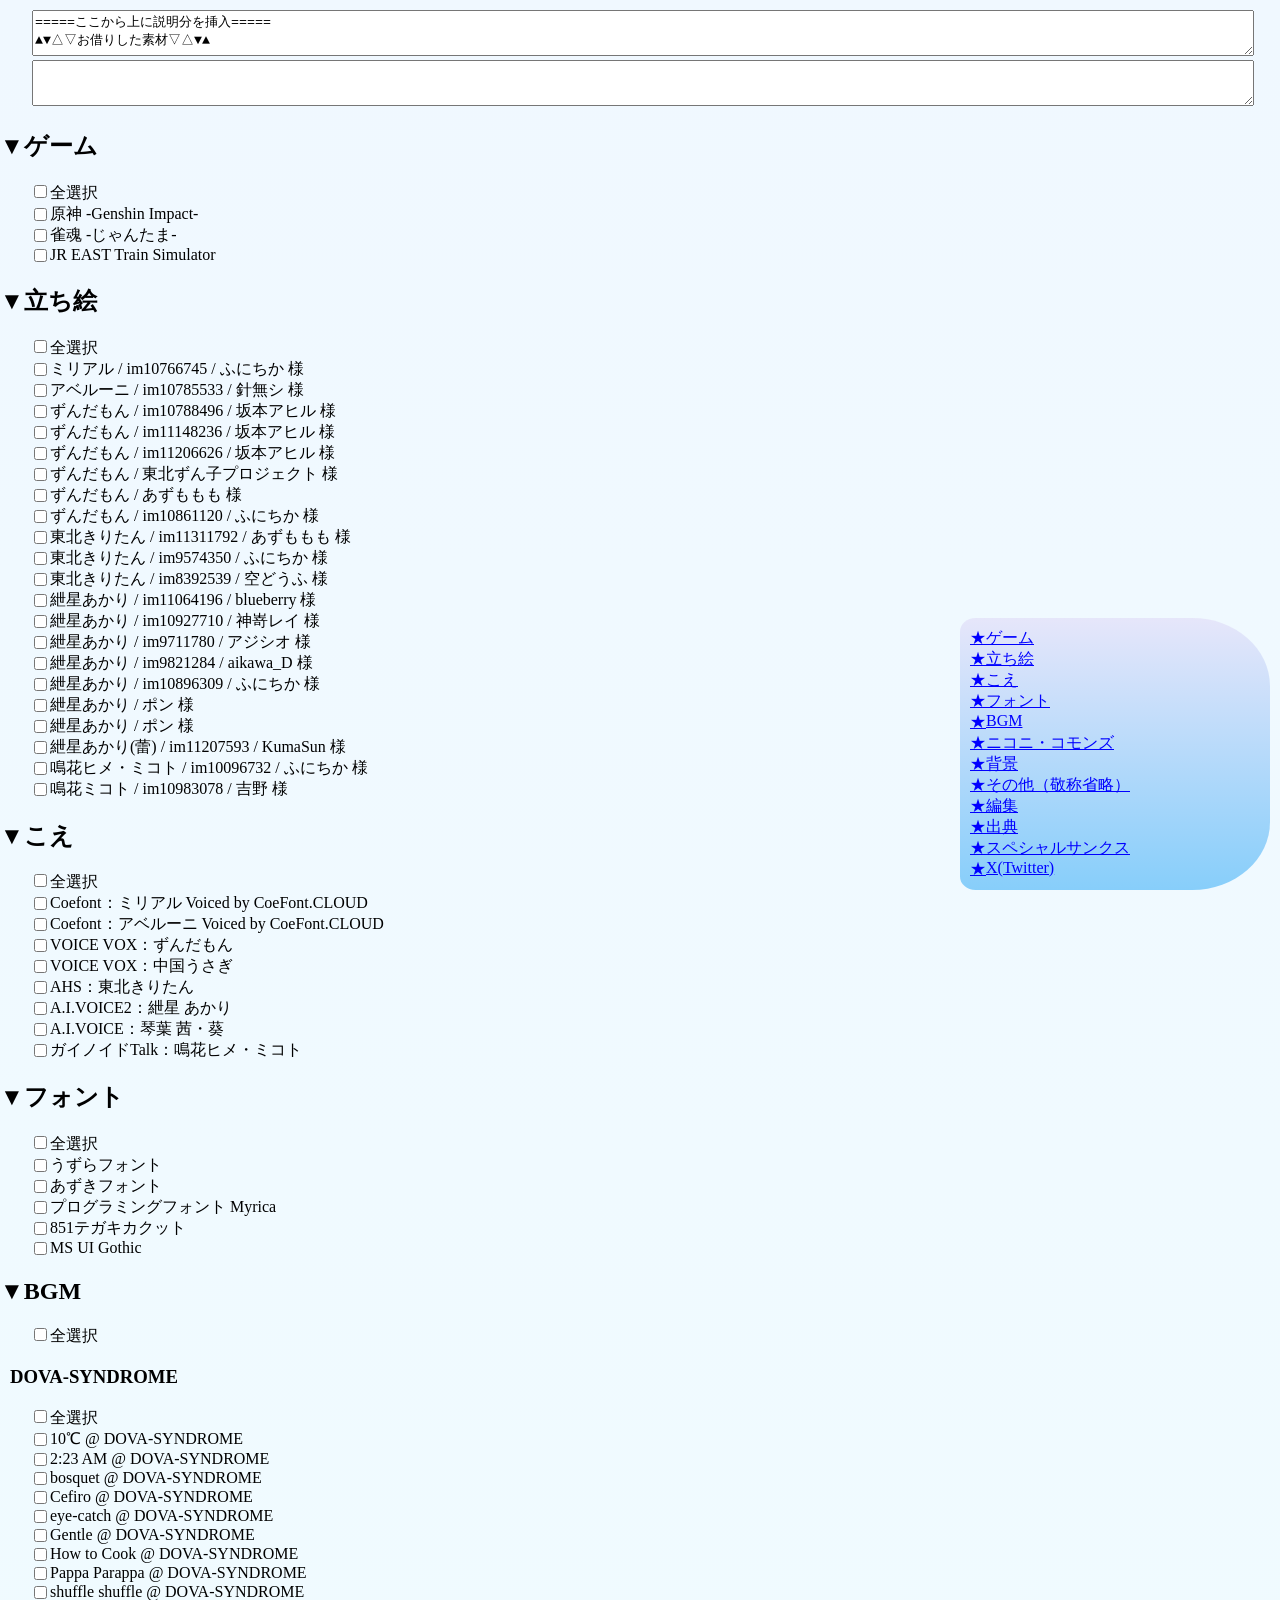
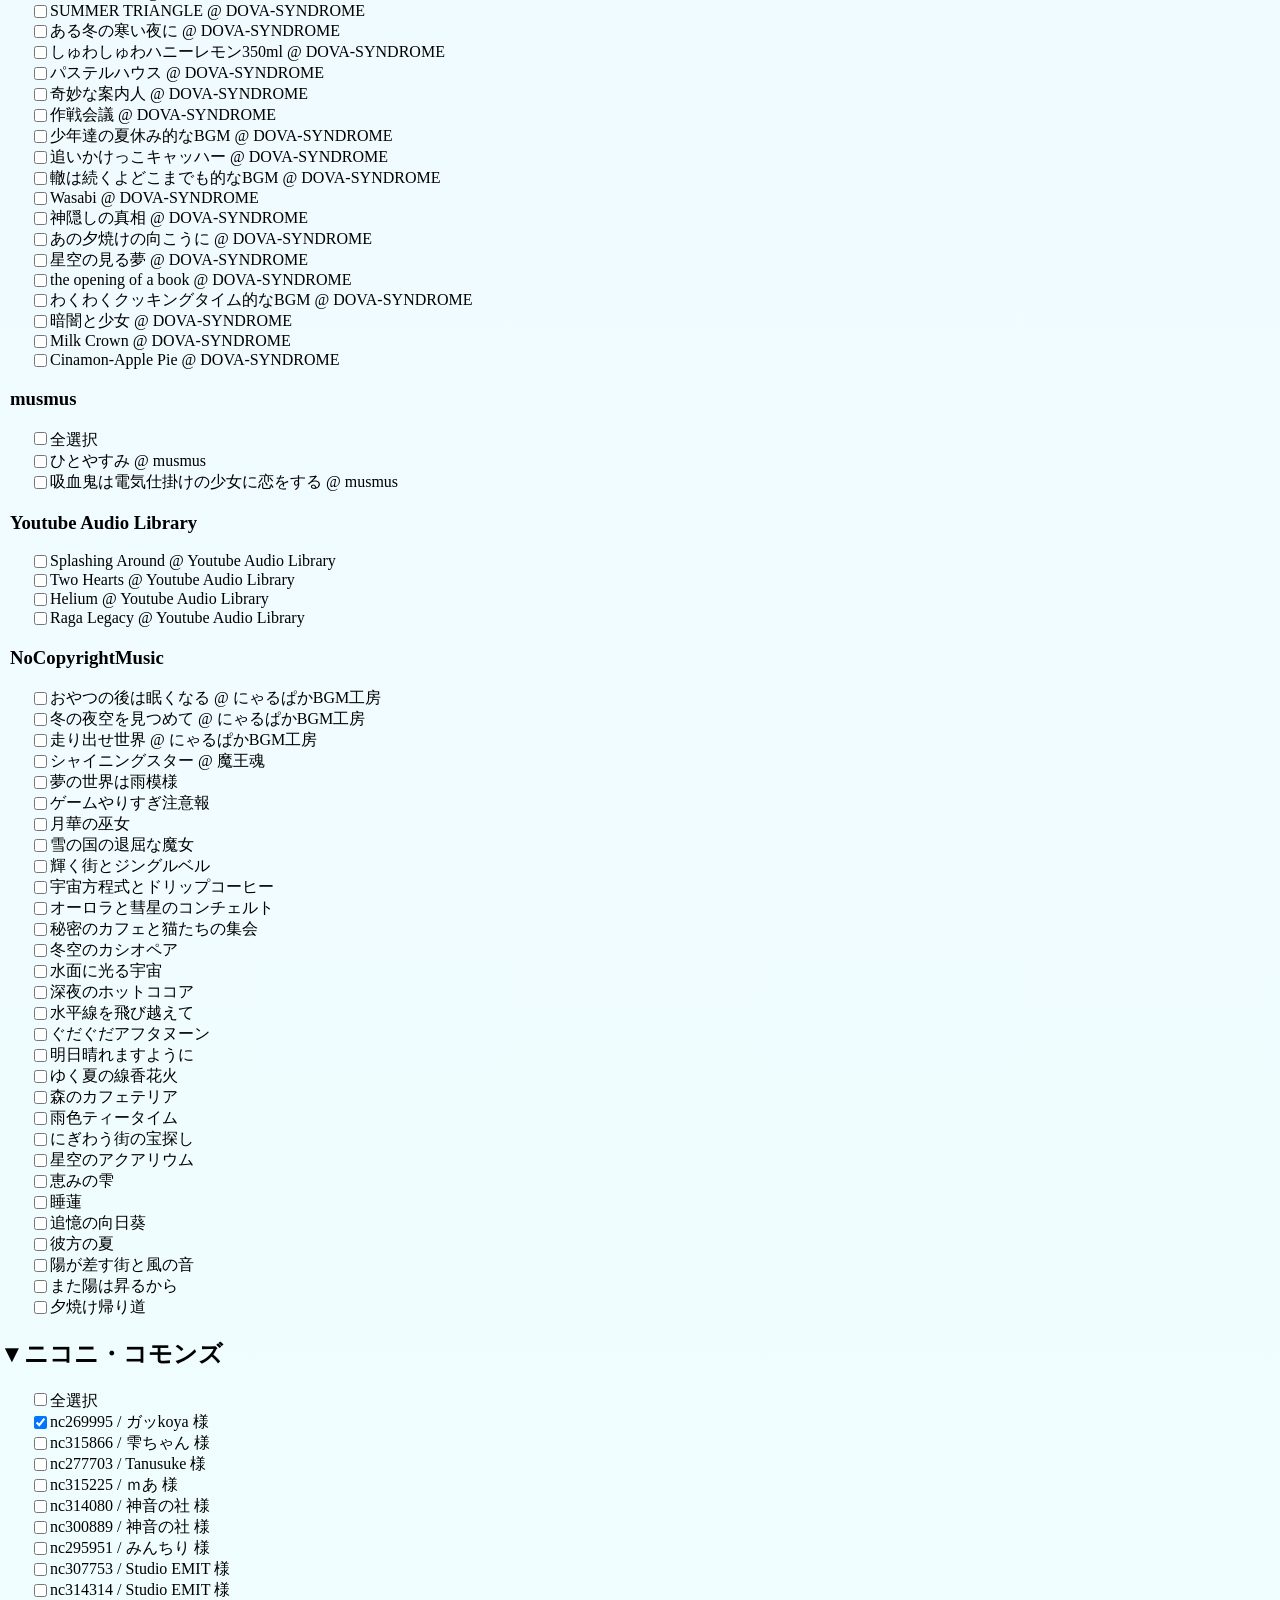
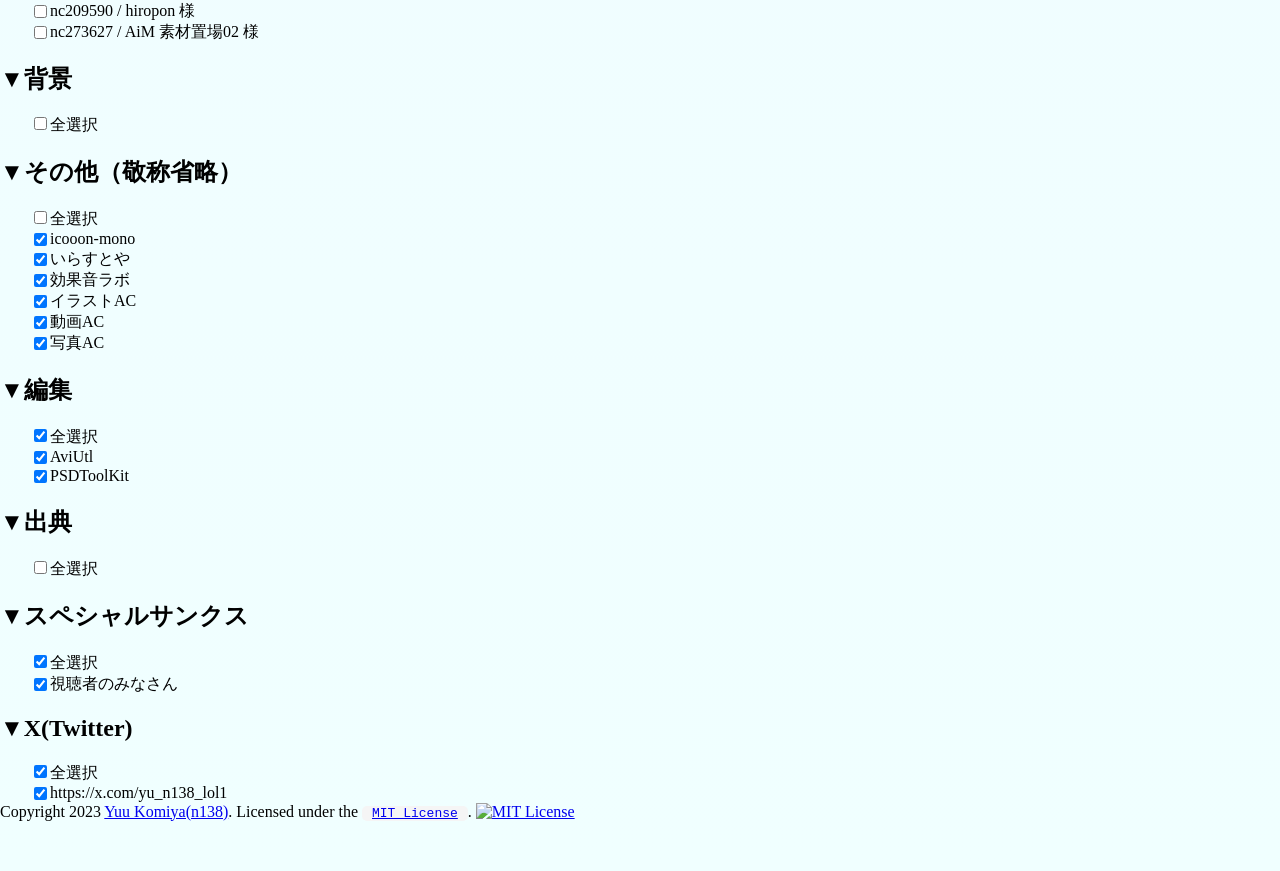
==== index.html @ 2498ac53 "また陽は昇るから" ====
<!DOCTYPE html>
<html lang="ja" dir="ltr">
<head>
	<meta charset="UTF-8">
	<meta http-equiv="X-UA-Compatible" content="IE=edge">
	<meta name="viewport" content="width=device-width, initial-scale=1.0">
	<title>YoutubeChannel-DescriptionMaker</title>
	<script src="https://code.jquery.com/jquery-3.7.1.min.js"></script>
	<script src="https://accounts.google.com/gsi/client" async defer></script>
	<script src="https://www.google.com/recaptcha/api.js?render=6LfCHdcUAAAAAOwkHsW_7W7MfoOrvoIw9CXdLRBA"></script>
	<script src="grecaptcha.js" id="grecaptchajs"></script>
	<style>
		:root {
			font-family: 'あずきフォント', 'うずらフォント', '851テガキカクット', 'MyricaM M';
		}
		html, body {
			margin: 0;
			padding: 0;
			background: linear-gradient(aliceblue, azure);
		}
		body {
			padding-top: 10px;
			padding-bottom: 50px;
		}
		.inlineobj_line {
			display: flex;
		}
		#control_panel_top {
			display: flex;
			position: fixed;
		}
		#paramlist_list a {
			display: inline-flex;
			margin-right: 10px;
		}
		#paramlist_list a::after, #paramlist_list a::before {
			content: '★';
		}
		@media screen and (min-width:480px) {
			#paramlist_list {
				width: 300px;
				position: fixed;
				right: 10px;
				bottom: 10px;
				padding-top: 10px;
				padding-bottom: 10px;
				padding-left: 10px;
				background: linear-gradient(lavender, lightskyblue);
				border-radius: 5% 25% 25% 5%;
			}
			#paramlist_list a::before {
				content: '★';
			}
			#paramlist_list a::after {
				content: '';
			}
			#paramlist_list a:link {
				color: blue;
			}
			#paramlist_list a:hover {
				color: navy;
			}
			#paramlist_list a:visited {
				color: indigo;
			}
			#paramlist_list a {
				display: flex;
				margin-right: auto;
			}
		}
		.hidden {
			display: none;
		}
		.non_control_panels label {
			margin-left: 30px;
		}
		.non_control_panels h3 {
			margin-left: 10px;
		}
		.non_control_panels h4,
		.non_control_panels h5,
		.non_control_panels h6
		{
			margin-left: 20px;
		}
		#output_multiline {
			width: 95%;
			margin: 0 auto;
		}
		#output_multiline textarea {
			width: 100%;
			height: 3em;
			min-height: 3em;
			resize: vertical;
		}
	</style>
	<script>
		/*
		 * https://developer.mozilla.org/ja/docs/Web/JavaScript/Reference/Global_Objects/Math/random
		 */
		function getRandomArbitrary(min, max) {
			return Math.random() * (max - min) + min;
		}
		function getRandomInt(min, max) {
			min = Math.ceil(min);
			max = Math.floor(max);
			return Math.floor(Math.random() * (max - min) + min); //The maximum is exclusive and the minimum is inclusive
		}
		function loadobject_and_set(content, hashtag, appliedTo) {
			console.log(content, hashtag, appliedTo);
			/*
			@args:
				- content: string[]{}
				- hashtag: string[]
				- appliedTo: DOM object
					document.querySelectorAll('#element').item(0) -> appliedTo
			*/
			content.forEach((v,i)=>{
				var domContent1=document.createElement('label');
				domContent1.classList.add('inlineobj_line');
				
				hashtag.concat(v.hashtag)
				var domContent2=document.createElement('input');
				domContent2.type='checkbox';
				domContent2.checked=v.checked;
				domContent2.dataset.hashtag=JSON.stringify(hashtag);
				domContent2.dataset.href=JSON.stringify(v.href);
				domContent2.dataset.instext=JSON.stringify(v.instext);
				domContent1.appendChild(domContent2);
				var domContent2=document.createTextNode(v.context);
				domContent1.appendChild(domContent2);
			
				/* document.querySelectorAll('#element').item(0) -> appliedTo */
				appliedTo.appendChild(domContent1);
			});
		}
	</script>
	<script defer>
		function changedConfig() {
			console.debug('changedConfig');
			let output_multiline_description=document.querySelectorAll('#output_multiline_description').item(0);
			let output_multiline_hashTag=document.querySelectorAll('#output_multiline_hash-tag').item(0);
			let output_multiline_metaTag=document.querySelectorAll('#output_multiline_meta-tag').item(0);
			localStorage.setItem( (btoa(location.href)).slice(0, 16) + '.' + 'tmp', null );

			output_multiline_description.value='';
			output_multiline_description.value+=output_multiline_description_inival+'\n';
			output_multiline_hashTag.value='';
			output_multiline_metaTag.value='';

			document.querySelectorAll('h2').forEach((e2)=>{
				console.debug(e2.parentNode.id);
				e2=e2.parentNode.id
				console.debug(`#${e2} label>input:not(.control_panels):checked`);
				e2=document.querySelectorAll(`#${e2} label>input:not(.control_panels):checked`);
				console.debug(e2);
				if ( e2.length > 0 ) {
					console.debug(e2.item(0).parentNode.parentNode.children);

					Array.from(e2.item(0).parentNode.parentNode.children)
					.forEach((e3)=>{
						if (e3.tagName=='H2') {
							output_multiline_description.value+=e3.innerText+'\n';
							console.debug(e3.innerText);
						} else {
							return;
						}
					});
					e2.forEach((e3)=>{
						console.debug([e3, e3.parentNode, e3.parentNode.innerText, e3.parentNode.parentNode.children]);
						output_multiline_description.value+='・'+e3.parentNode.innerText+'\n';
						output_multiline_description.value+='　'+e3.dataset.href+'\n';
						output_multiline_description.value+='\n';
						JSON.parse(e3.dataset.hashtag).forEach((e4)=>{
							console.debug(e4);
							output_multiline_metaTag.value+=e4+','+'\n';
						});
					});

					output_multiline_description.value+='\n';
				}
			});

			e2=output_multiline_description.value.replace(/(\r\n|\r)/, '\n').trim().split(/\n/).length;
			if (e2>5) {
				console.debug(output_multiline_description.style.height);
				e2 = e2>50 ? 50 : e2;
				if (output_multiline_description.style.height.length==0 || parseInt(output_multiline_description.style.height) < e2) {
					output_multiline_description.style.height=e2+'em';
				}
			};

			for (let i999 = 0; i999 < 10; i999++) {
				output_multiline_description.value+='\n';
			}

			e2=output_multiline_metaTag.value;
			e2=e2.split(',\n');
			e2=e2.sort();
			e2=e2.filter((e2_e, e2_i) => {
				return e2.indexOf(e2_e) == e2_i;
			});
			e2=e2.join('\n').trim();
			e2=e2.split(',\n');
			e2=e2.join(',\n').trim();
			e2=e2.split('\n');
			console.debug(e2);
			e2.forEach((e3)=>{
				if (e3.length==0) {
					return
				}
				output_multiline_hashTag.value+='#'+e3.replace(/ /g, '_').replace(/-/g, '_').replace(/_-/g, '_').replace(/_+/g, '_').replace(/_$/g, '')+'\n';
			});
			output_multiline_description.value+=output_multiline_hashTag.value+'\n';
			output_multiline_description.value=output_multiline_description.value.trim();
		}
		window.addEventListener('DOMContentLoaded', (e1)=>{
			document.querySelectorAll('input[type=checkbox]')
			.forEach((e2)=>{
				e2.addEventListener('click', changedConfig, false);
			});
		}, false);
	</script>
	<script>
		window.addEventListener('DOMContentLoaded', (e1)=>{
			document.querySelectorAll('textarea').forEach((e2)=>{
				console.debug(e2);
				e2.addEventListener(
					'click', (e3)=>{
						e3.target.select();
					}, false
				)
			});			
		}, false);
	</script>
	<script>
		window.addEventListener('DOMContentLoaded', (e1)=>{
			document.querySelectorAll('#output_multiline_meta-tag').forEach((e2)=>{
				console.debug(e2);
				e2.addEventListener(
					'click', (e3)=>{
						e4=e3.target.value;
						e4=e4.split('\n');
						e4=e4.sort();
						e4=e4.filter((e4_e, e4_i) => {
							return e4.indexOf(e4_e) == e4_i;
						});
						e4=e4.join('\n');
						e4=e4.trim();
						console.debug(e4);
						e3.target.value=e4;
					}, false
				)
			});			
		}, false);
	</script>
</head>
<body>
	<a name="top"></a>
	<div class="control_panels" id="control_panel_top"></div>
	<div class="control_panels" id="paramlist_list">
		<script defer>
			window.addEventListener('DOMContentLoaded', (e1)=>{
				document.querySelectorAll('h2:not(.hidden)').forEach((e2)=>{
					console.debug(e2.innerText);
					var a_tag_linkto=document.createElement('a');
					var a_tag_linkto_namestr='';
					for (let i999 = 0; a_tag_linkto_namestr.length < 16; i999++) {
						a_tag_linkto_namestr+=String.fromCharCode(getRandomInt(97, 122));
					}
					a_tag_linkto.name=a_tag_linkto_namestr;
					e2.before(a_tag_linkto);

					var a_tag_link=document.createElement('a');
					a_tag_link.innerText=(e2.innerText).substr(0-(e2.innerText).length+1);
					a_tag_link.href='#' + a_tag_linkto.name;
					document.querySelectorAll('#paramlist_list').item(0).appendChild(a_tag_link);
				});
			});
		</script>
	</div>
	<div id="output_multiline">
		<textarea name="" id="output_multiline_description"></textarea>
		<textarea name="" id="output_multiline_meta-tag"></textarea>
		<input type="hidden" id="output_multiline_hash-tag">

		<script>
			let output_multiline_description_inival = '';
			output_multiline_description_inival+='=====ここから上に説明分を挿入=====\n';
			output_multiline_description_inival+='▲▼△▽お借りした素材▽△▼▲\n';

			document.querySelectorAll('textarea#output_multiline_description').item(0)
			.value=output_multiline_description_inival;
		</script>
	</div>
	<div class="non_control_panels">
		<div id="genre_plaied_game">
			<h2>▼ゲーム</h2>
			<label><input type="checkbox" name="" class="control_panels">全選択</label>
	
			<label class="inlineobj_line">
				<input type="checkbox" name="" data-hashtag='["gaming", "原神 -Genshin Impact-", "原神","GenshinImpact","Genshin Impact","Genshin","mihoyo", "hoyoverse"]' data-href="https://genshin.hoyoverse.com/ja">
				原神 -Genshin Impact-
			</label>
	
			<label class="inlineobj_line">
				<input type="checkbox" name="" data-hashtag='["gaming", "雀魂 -じゃんたま-", "雀魂","じゃんたま", "雀魂じゃんたま", "雀魂麻將", "雀魂初心者", "麻將", "麻將初心者"]' data-href="https://game.mahjongsoul.com/index.html">
				雀魂 -じゃんたま-
			</label>
	
			<label class="inlineobj_line">
				<input type="checkbox" name="" data-hashtag='["gaming", "JR EAST Train Simulator", "TrainSimulator", "Train Simulator", "Simulator", "JRE", "JREAST", "JR EAST", "JR東日本", "JR東日本トレインシミュレーター", "JR東日本トレインシミュレータ"]' data-href="https://store.steampowered.com/app/2111630/JR/">
				JR EAST Train Simulator
			</label>
	
			<script>
				document.querySelectorAll('#genre_plaied_game label>input.control_panels').item(0)
				.addEventListener(
					'click', (e1)=>{
						document.querySelectorAll('#genre_plaied_game label>input:not(.control_panels)')
						.forEach((e2)=>{
							e2.checked=e1.target.checked;
						});
					}, false
				);
			</script>
		</div>
		<div id="genre_standing_picture">
			<h2>▼立ち絵</h2>
			<label><input type="checkbox" name="" class="control_panels">全選択</label>
	
			<label class="inlineobj_line">
				<input type="checkbox" name="" data-hashtag='["ミリアル", "ふにちか", "im10766745"]' data-href="https://seiga.nicovideo.jp/seiga/im10766745">
				ミリアル / im10766745 / ふにちか 様
			</label>
			
			<label class="inlineobj_line">
				<input type="checkbox" name="" data-hashtag='["アベルーニ", "針無シ", "im10785533"]' data-href="https://seiga.nicovideo.jp/seiga/im10785533">
				アベルーニ / im10785533 / 針無シ 様
			</label>
			
			<label class="inlineobj_line">
				<input type="checkbox" name="" data-hashtag='["東北ずん子プロジェクト", "ずんだもん", "坂本アヒル", "im10788496"]' data-href="https://seiga.nicovideo.jp/seiga/im10788496">
				ずんだもん / im10788496 / 坂本アヒル 様
			</label>
			
			<label class="inlineobj_line">
				<input type="checkbox" name="" data-hashtag='["東北ずん子プロジェクト", "ずんだもん", "坂本アヒル", "im11148236"]' data-href="https://seiga.nicovideo.jp/seiga/im11148236">
				ずんだもん / im11148236 / 坂本アヒル 様
			</label>
			
			<label class="inlineobj_line">
				<input type="checkbox" name="" data-hashtag='["東北ずん子プロジェクト", "ずんだもん", "坂本アヒル", "im11206626"]' data-href="https://seiga.nicovideo.jp/seiga/im11206626">
				ずんだもん / im11206626 / 坂本アヒル 様
			</label>
			
			<label class="inlineobj_line">
				<input type="checkbox" name="" data-hashtag='["東北ずん子プロジェクト", "ずんだもん"]' data-href="https://p-lux.net/material_pl_chibi.php#zunko">
				ずんだもん / 東北ずん子プロジェクト 様
			</label>
			
			<label class="inlineobj_line">
				<input type="checkbox" name="" data-hashtag='["東北ずん子プロジェクト", "ずんだもん", "あずももも"]' data-href="https://www.pixiv.net/artworks/114251494">
				ずんだもん / あずももも 様
			</label>
			
			<label class="inlineobj_line">
				<input type="checkbox" name="" data-hashtag='["東北ずん子プロジェクト", "ずんだもん", "ふにちか", "im10861120"]' data-href="https://seiga.nicovideo.jp/seiga/im10861120">
				ずんだもん / im10861120 / ふにちか 様
			</label>
			
			<label class="inlineobj_line">
				<input type="checkbox" name="" data-hashtag='["東北ずん子プロジェクト", "東北きりたん", "きりたん", "あずももも", "im11311792"]' data-href="https://seiga.nicovideo.jp/seiga/im11311792">
				東北きりたん / im11311792 / あずももも 様
			</label>
			
			<label class="inlineobj_line">
				<input type="checkbox" name="" data-hashtag='["東北ずん子プロジェクト", "東北きりたん", "きりたん", "ふにちか", "im9574350"]' data-href="https://seiga.nicovideo.jp/seiga/im9574350">
				東北きりたん / im9574350 / ふにちか 様
			</label>
			
			<label class="inlineobj_line">
				<input type="checkbox" name="" data-hashtag='["東北ずん子プロジェクト", "東北きりたん", "きりたん", "空どうふ", "im8392539"]' data-href="https://seiga.nicovideo.jp/seiga/im8392539">
				東北きりたん / im8392539 / 空どうふ 様
			</label>
			
			<label class="inlineobj_line">
				<input type="checkbox" name="" data-hashtag='["紲星あかり", "blueberry", "im11064196"]' data-href="https://seiga.nicovideo.jp/seiga/im11311792">
				紲星あかり / im11064196 / blueberry 様
			</label>
			
			<label class="inlineobj_line">
				<input type="checkbox" name="" data-hashtag='["紲星あかり", "神嵜レイ", "im10927710"]' data-href="https://seiga.nicovideo.jp/seiga/im10927710">
				紲星あかり / im10927710 / 神嵜レイ 様
			</label>
			
			<label class="inlineobj_line">
				<input type="checkbox" name="" data-hashtag='["紲星あかり", "アジシオ", "im9711780"]' data-href="https://seiga.nicovideo.jp/seiga/im9711780">
				紲星あかり / im9711780 / アジシオ 様
			</label>
			
			<label class="inlineobj_line">
				<input type="checkbox" name="" data-hashtag='["紲星あかり", "aikawa_D", "im9821284"]' data-href="https://seiga.nicovideo.jp/seiga/im9821284">
				紲星あかり / im9821284 / aikawa_D 様
			</label>
			
			<label class="inlineobj_line">
				<input type="checkbox" name="" data-hashtag='["紲星あかり", "ふにちか", "im10896309"]' data-href="https://seiga.nicovideo.jp/seiga/im10896309">
				紲星あかり / im10896309 / ふにちか 様
			</label>
			
			<label class="inlineobj_line">
				<input type="checkbox" name="" data-hashtag='["紲星あかり", "ポン"]' data-href="https://pon-popon.fanbox.cc/posts/5041121">
				紲星あかり / ポン 様
			</label>
			
			<label class="inlineobj_line">
				<input type="checkbox" name="" data-hashtag='["紲星あかり", "ポン"]' data-href="https://pon-popon.fanbox.cc/posts/7002937">
				紲星あかり / ポン 様
			</label>
			
			<label class="inlineobj_line">
				<input type="checkbox" name="" data-hashtag='["紲星あかり", "紲星あかり(蕾)", "紲星蕾", "紲星つぼみ", "KumaSun", "im11207593"]' data-href="https://seiga.nicovideo.jp/seiga/im11207593">
				紲星あかり(蕾) / im11207593 / KumaSun 様
			</label>
			
			<label class="inlineobj_line">
				<input type="checkbox" name="" data-hashtag='["鳴花ヒメ・ミコト", "鳴花ヒメ", "鳴花ミコト", "鳴花ーズ", "ガイノイドTalk", "ふにちか", "im10096732"]' data-href="https://seiga.nicovideo.jp/seiga/im10096732">
				鳴花ヒメ・ミコト / im10096732 / ふにちか 様
			</label>
			
			<label class="inlineobj_line">
				<input type="checkbox" name="" data-hashtag='["鳴花ヒメ・ミコト", "鳴花ミコト", "鳴花ーズ", "ガイノイドTalk", "吉野", "im10983078"]' data-href="https://seiga.nicovideo.jp/seiga/im10983078">
				鳴花ミコト / im10983078 / 吉野 様
			</label>
	
			<script>
				document.querySelectorAll('#genre_standing_picture label>input.control_panels').item(0)
				.addEventListener(
					'click', (e1)=>{
						document.querySelectorAll('#genre_standing_picture label>input:not(.control_panels)')
						.forEach((e2)=>{
							e2.checked=e1.target.checked;
						});
					}, false
				);
			</script>
		</div>
		<div id="genre_voice">
			<h2>▼こえ</h2>
			<label><input type="checkbox" name="" class="control_panels">全選択</label>
	
			<label class="inlineobj_line">
				<input type="checkbox" name="" data-hashtag='["voiceroid", "ミリアル", "Coefont"]' data-href="https://coefont.cloud/">
				Coefont：ミリアル Voiced by CoeFont.CLOUD
			</label>
			
			<label class="inlineobj_line">
				<input type="checkbox" name="" data-hashtag='["voiceroid", "アベルーニ", "Coefont"]' data-href="https://coefont.cloud/">
				Coefont：アベルーニ Voiced by CoeFont.CLOUD
			</label>
			
			<label class="inlineobj_line">
				<input type="checkbox" name="" data-hashtag='["voiceroid", "ずんだもん", "VOICEVOX", "VOICE VOX"]' data-href="https://voicevox.hiroshiba.jp">
				VOICE VOX：ずんだもん
			</label>
			
			<label class="inlineobj_line">
				<input type="checkbox" name="" data-hashtag='["voiceroid", "中国うさぎ", "VOICEVOX", "VOICE VOX"]' data-href="https://voicevox.hiroshiba.jp">
				VOICE VOX：中国うさぎ
			</label>
			
			<label class="inlineobj_line">
				<input type="checkbox" name="" data-hashtag='["voiceroid", "東北きりたん", "AHS", "voiceroid+"]' data-href="https://www.ah-soft.com/voiceroid/kiritan/">
				AHS：東北きりたん
			</label>
			
			<label class="inlineobj_line">
				<input type="checkbox" name="" data-hashtag='["voiceroid", "voiceroid実況", "voiceroid実況プレイ", "紲星 あかり", "A.I.VOICE", "A.I.VOICE2", "A.I.VOICE 2", "aivoice", "aivoice2"]' data-href="https://aivoice.jp/product/akari/">
				A.I.VOICE2：紲星 あかり
			</label>
			
			<label class="inlineobj_line">
				<input type="checkbox" name="" data-hashtag='["voiceroid", "voiceroid実況", "voiceroid実況プレイ", "琴葉 茜・葵", "琴葉", "琴葉 茜", "琴葉茜", "琴葉 葵", "琴葉葵", "A.I.VOICE", "aivoice"]' data-href="https://aivoice.jp/product/kotonoha/">
				A.I.VOICE：琴葉 茜・葵
			</label>
			
			<label class="inlineobj_line">
				<input type="checkbox" name="" data-hashtag='["voiceroid", "鳴花ヒメ・ミコト", "鳴花ミコト", "鳴花ーズ", "ガイノイドTalk"]' data-href="https://www.gynoid.co.jp/items/view/19">
				ガイノイドTalk：鳴花ヒメ・ミコト
			</label>
	
			<script>
				document.querySelectorAll('#genre_voice label>input.control_panels').item(0)
				.addEventListener(
					'click', (e1)=>{
						document.querySelectorAll('#genre_voice label>input:not(.control_panels)')
						.forEach((e2)=>{
							e2.checked=e1.target.checked;
						});
					}, false
				);
			</script>
		</div>
		<div id="genre_font">
			<h2>▼フォント</h2>
			<label><input type="checkbox" name="" class="control_panels">全選択</label>
	
			<label class="inlineobj_line">
				<input type="checkbox" name="" data-hashtag='["うずらフォント"]' data-href="https://fontfree.me/1248">
				うずらフォント
			</label>
			
			<label class="inlineobj_line">
				<input type="checkbox" name="" data-hashtag='["あずきフォント"]' data-href="http://azukifont.com/font/azuki.html">
				あずきフォント
			</label>
			
			<label class="inlineobj_line">
				<input type="checkbox" name="" data-hashtag='["Myrica", "プログラミングフォント"]' data-href="https://myrica.estable.jp/">
				プログラミングフォント Myrica
			</label>
			
			<label class="inlineobj_line">
				<input type="checkbox" name="" data-hashtag='["851テガキカクット"]' data-href="https://pm85122.onamae.jp/851H_kktt.html">
				851テガキカクット
			</label>
			
			<label class="inlineobj_line">
				<input type="checkbox" name="" data-hashtag='["MS UI Gothic"]' data-href="https://learn.microsoft.com/ja-jp/typography/font-list/ms-ui-gothic">
				MS UI Gothic
			</label>
	
			<script>
				document.querySelectorAll('#genre_font label>input.control_panels').item(0)
				.addEventListener(
					'click', (e1)=>{
						document.querySelectorAll('#genre_font label>input:not(.control_panels)')
						.forEach((e2)=>{
							e2.checked=e1.target.checked;
						});
					}, false
				);
			</script>
		</div>
		<div id="genre_background_music">
			<h2>▼BGM</h2>
			<label><input type="checkbox" name="" class="control_panels">全選択</label>

			<h3>DOVA-SYNDROME</h3>
			<div id="genre_background_music_DOVA-SYNDROME"></div>
			<label><input type="checkbox" name="" class="control_panels">全選択</label>

			<label class="inlineobj_line">
				<input type="checkbox" name="" data-hashtag='["DOVA-SYNDROME", "10℃"]' data-href="https://youtu.be/pgjwcEpjhKE">
				10℃ @ DOVA-SYNDROME
			</label>

			<label class="inlineobj_line">
				<input type="checkbox" name="" data-hashtag='["DOVA-SYNDROME", "2:23 AM"]' data-href="https://youtu.be/16Bj6aPi1A8">
				2:23 AM @ DOVA-SYNDROME
			</label>
			
			<label class="inlineobj_line">
				<input type="checkbox" name="" data-hashtag='["DOVA-SYNDROME", "bosquet", "MATSU", "nc97303"]' data-href="https://youtu.be/57Eap6g6uZ8">
				bosquet @ DOVA-SYNDROME
			</label>
			
			<label class="inlineobj_line">
				<input type="checkbox" name="" data-hashtag='["DOVA-SYNDROME", "Cefiro"]' data-href="https://youtu.be/qyWBdYJaRLY">
				Cefiro @ DOVA-SYNDROME
			</label>
			
			<label class="inlineobj_line">
				<input type="checkbox" name="" data-hashtag='["DOVA-SYNDROME", "eye-catch"]' data-href="https://youtu.be/96SxE_fhJm8">
				eye-catch @ DOVA-SYNDROME
			</label>
			
			<label class="inlineobj_line">
				<input type="checkbox" name="" data-hashtag='["DOVA-SYNDROME", "Gentle"]' data-href="https://youtu.be/WFlGnDrGsF0">
				Gentle @ DOVA-SYNDROME
			</label>
			
			<label class="inlineobj_line">
				<input type="checkbox" name="" data-hashtag='["DOVA-SYNDROME", "How to Cook"]' data-href="https://youtu.be/ma8Sj8CKEpQ">
				How to Cook @ DOVA-SYNDROME
			</label>
			
			<label class="inlineobj_line">
				<input type="checkbox" name="" data-hashtag='["DOVA-SYNDROME", "Pappa Parappa"]' data-href="https://youtu.be/vl4FzBh-8RA">
				Pappa Parappa @ DOVA-SYNDROME
			</label>
			
			<label class="inlineobj_line">
				<input type="checkbox" name="" data-hashtag='["DOVA-SYNDROME", "shuffle shuffle"]' data-href="https://youtu.be/kNrOgRb_two">
				shuffle shuffle @ DOVA-SYNDROME
			</label>
			
			<label class="inlineobj_line">
				<input type="checkbox" name="" data-hashtag='["DOVA-SYNDROME", "SUMMER TRIANGLE"]' data-href="https://youtu.be/SkQihFHiWt0">
				SUMMER TRIANGLE @ DOVA-SYNDROME
			</label>
			
			<label class="inlineobj_line">
				<input type="checkbox" name="" data-hashtag='["DOVA-SYNDROME", "ある冬の寒い夜に"]' data-href="https://youtu.be/H2TyQW7d2XA">
				ある冬の寒い夜に @ DOVA-SYNDROME
			</label>
			
			<label class="inlineobj_line">
				<input type="checkbox" name="" data-hashtag='["DOVA-SYNDROME", "しゅわしゅわハニーレモン350ml"]' data-href="https://youtu.be/_ckjL0KrmWE">
				しゅわしゅわハニーレモン350ml @ DOVA-SYNDROME
			</label>
			
			<label class="inlineobj_line">
				<input type="checkbox" name="" data-hashtag='["DOVA-SYNDROME", "パステルハウス"]' data-href="https://youtu.be/4pqJA7aiVJc">
				パステルハウス @ DOVA-SYNDROME
			</label>
			
			<label class="inlineobj_line">
				<input type="checkbox" name="" data-hashtag='["DOVA-SYNDROME", "奇妙な案内人"]' data-href="https://youtu.be/TxkWXdjkMeA">
				奇妙な案内人 @ DOVA-SYNDROME
			</label>
			
			<label class="inlineobj_line">
				<input type="checkbox" name="" data-hashtag='["DOVA-SYNDROME", "作戦会議"]' data-href="https://youtu.be/7XRULIfkufM">
				作戦会議 @ DOVA-SYNDROME
			</label>
			
			<label class="inlineobj_line">
				<input type="checkbox" name="" data-hashtag='["DOVA-SYNDROME", "少年達の夏休み的なBGM"]' data-href="https://youtu.be/daKcU7mjNOQ">
				少年達の夏休み的なBGM @ DOVA-SYNDROME
			</label>

			<label class="inlineobj_line">
				<input type="checkbox" name="" data-hashtag='["DOVA-SYNDROME", "追いかけっこキャッハー"]' data-href="https://youtu.be/TArfBA0Ywxo">
				追いかけっこキャッハー @ DOVA-SYNDROME
			</label>
			
			<label class="inlineobj_line">
				<input type="checkbox" name="" data-hashtag='["DOVA-SYNDROME", "轍は続くよどこまでも的なBGM"]' data-href="https://youtu.be/jo5Fhr9CZzU">
				轍は続くよどこまでも的なBGM @ DOVA-SYNDROME
			</label>
			
			<label class="inlineobj_line">
				<input type="checkbox" name="" data-hashtag='["DOVA-SYNDROME", "Wasabi"]' data-href="https://youtu.be/AOHiN9SRPV4">
				Wasabi @ DOVA-SYNDROME
			</label>
			
			<label class="inlineobj_line">
				<input type="checkbox" name="" data-hashtag='["DOVA-SYNDROME", "神隠しの真相", "nc166634"]' data-href="https://youtu.be/Dt9eBjJdTjc">
				神隠しの真相 @ DOVA-SYNDROME
			</label>
			
			<label class="inlineobj_line">
				<input type="checkbox" name="" data-hashtag='["DOVA-SYNDROME", "あの夕焼けの向こうに", "nc166271"]' data-href="https://youtu.be/1OOXn1ygjJc">
				あの夕焼けの向こうに @ DOVA-SYNDROME
			</label>
			
			<label class="inlineobj_line">
				<input type="checkbox" name="" data-hashtag='["DOVA-SYNDROME", "星空の見る夢", "nc85275"]' data-href="https://youtu.be/IKlIK3ZCYmQ">
				星空の見る夢 @ DOVA-SYNDROME
			</label>
			
			<label class="inlineobj_line">
				<input type="checkbox" name="" data-hashtag='["DOVA-SYNDROME", "the opening of a book", "nc109159"]' data-href="https://youtu.be/4iRdNvIjG-o">
				the opening of a book @ DOVA-SYNDROME
			</label>
			
			<label class="inlineobj_line">
				<input type="checkbox" name="" data-hashtag='["DOVA-SYNDROME", "わくわくクッキングタイム的なBGM", "nc132272"]' data-href="https://youtu.be/bqIuiphOPYY">
				わくわくクッキングタイム的なBGM @ DOVA-SYNDROME
			</label>
			
			<label class="inlineobj_line">
				<input type="checkbox" name="" data-hashtag='["DOVA-SYNDROME", "ゆうり", "暗闇と少女"]' data-href="https://youtu.be/wspAhfdPOn4">
				暗闇と少女 @ DOVA-SYNDROME
			</label>
			
			<label class="inlineobj_line">
				<input type="checkbox" name="" data-hashtag='["DOVA-SYNDROME", "Milk Crown", "もっぴーさうんど", "nc326256"]' data-href="https://youtu.be/SnqQ4NRlyuM">
				Milk Crown @ DOVA-SYNDROME
			</label>
			
			<label class="inlineobj_line">
				<input type="checkbox" name="" data-hashtag='["DOVA-SYNDROME", "Cinamon-Apple Pie", "Pianta Musica", "nc324856"]' data-href="https://youtu.be/nRm9cVCWHII">
				Cinamon-Apple Pie @ DOVA-SYNDROME
			</label>
			
			<!--
			<label class="inlineobj_line">
				<input type="checkbox" name="" data-hashtag='["DOVA-SYNDROME", "xxx", "xxx", "nc000000"]' data-href="https://youtu.be/">
				xxx @ DOVA-SYNDROME
			</label>
			-->
		
			<h3>musmus</h3>
			<div id="genre_background_music_musmus"></div>
			<label><input type="checkbox" name="" class="control_panels">全選択</label>
			<script>
				var contents = [
					{
						hashtag: ['ひとやすみ'],
						href: 'https://musmus.main.jp/',
						context: 'ひとやすみ @ musmus',
						instext: 'ひとやすみ @ musmus',
						checked: false,
					},
					{
						hashtag: ['吸血鬼は電気仕掛けの少女に恋をする'],
						href: 'https://musmus.main.jp/',
						context: '吸血鬼は電気仕掛けの少女に恋をする @ musmus',
						instext: '吸血鬼は電気仕掛けの少女に恋をする @ musmus',
						checked: false,
					},
				];
				loadobject_and_set(
					contents, 
					['musmus'], 
					document.querySelectorAll('#genre_background_music').item(0)
				);
			</script>
		

			<h3>Youtube Audio Library</h3>
			<script>
				var contents = [
					{
						hashtag: ['Splashing Around'],
						href: 'https://www.youtube.com/channel/UCjDvILf3SYIuBrHv7QojfqA',
						context: 'Splashing Around @ Youtube Audio Library',
						instext: 'Splashing Around @ Youtube Audio Library',
						checked: false,
					},
					{
						hashtag: ['Two Hearts'],
						href: 'https://www.youtube.com/channel/UCALNf7YM2pEGJvIHf1zxftA',
						context: 'Two Hearts @ Youtube Audio Library',
						instext: 'Two Hearts @ Youtube Audio Library',
						checked: false,
					},
					{
						hashtag: ['Helium'],
						href: 'https://www.youtube.com/channel/UCALNf7YM2pEGJvIHf1zxftA',
						context: 'Helium @ Youtube Audio Library',
						instext: 'Helium @ Youtube Audio Library',
						checked: false,
					},
					{
						hashtag: ['Raga Legacy'],
						href: 'https://www.youtube.com/channel/UCY-Rb2-JgAgiR_qzsMRq3qA',
						context: 'Raga Legacy @ Youtube Audio Library',
						instext: 'Raga Legacy @ Youtube Audio Library',
						checked: false,
					},
				];
				loadobject_and_set(
					contents, 
					['Youtube Audio Library'], 
					document.querySelectorAll('#genre_background_music').item(0)
				);
			</script>
	
			<h3>NoCopyrightMusic</h3>
			<script>
				var contents = [
					{
						hashtag: ['にゃるぱかBGM工房', 'おやつの後は眠くなる'],
						href: 'https://youtu.be/487Xz9y_f6w',
						context: 'おやつの後は眠くなる @ にゃるぱかBGM工房',
						instext: '#おやつの後は眠くなる @ にゃるぱかBGM工房(https://www.youtube.com/@NyalpacaBGM)',
						checked: false,
					},
					{
						hashtag: ['にゃるぱかBGM工房', '冬の夜空を見つめて'],
						href: 'https://youtu.be/fRWj5znHdf0',
						context: '冬の夜空を見つめて @ にゃるぱかBGM工房',
						instext: '#冬の夜空を見つめて @ にゃるぱかBGM工房(https://www.youtube.com/@NyalpacaBGM)',
						checked: false,
					},
					{
						hashtag: ['にゃるぱかBGM工房', '走り出せ世界'],
						href: 'https://youtu.be/JtKEtP1AD5Y',
						context: '走り出せ世界 @ にゃるぱかBGM工房',
						instext: '#走り出せ世界 @ にゃるぱかBGM工房(https://www.youtube.com/@NyalpacaBGM)',
						checked: false,
					},
					{
						hashtag: ['魔王魂', 'シャイニングスター', '森田交一'],
						href: 'https://youtu.be/Qd01-6xVSHk',
						context: 'シャイニングスター @ 魔王魂',
						instext: '#シャイニングスター @ 魔王魂(https://maou.audio/14_shining_star) / 音楽：魔王魂',
						checked: false,
					},
					{
						hashtag: ['のすたるじっくBGM庫', '夢の世界は雨模様'],
						context: '夢の世界は雨模様',
						instext: '『夢の世界は雨模様』安らぐオルゴールと雨の降る音',
						href: 'https://nostalgic-bgm.booth.pm/items/5450222',
					},
					{
						hashtag: ['のすたるじっくBGM庫', 'ゲームやりすぎ注意報'],
						context: 'ゲームやりすぎ注意報',
						instext: '『ゲームやりすぎ注意報』ピコピコした可愛い曲',
						href: 'https://nostalgic-bgm.booth.pm/items/5428749',
					},
					{
						hashtag: ['のすたるじっくBGM庫', '月華の巫女'],
						context: '月華の巫女',
						instext: '『月華の巫女』和楽器と落ち着く川のせせらぎ',
						href: 'https://nostalgic-bgm.booth.pm/items/5365939',
					},
					{
						hashtag: ['のすたるじっくBGM庫', '雪の国の退屈な魔女'],
						context: '雪の国の退屈な魔女',
						instext: '『雪の国の退屈な魔女』RPGの雪の国みたいな神秘的な曲',
						href: 'https://nostalgic-bgm.booth.pm/items/5336284',
					},
					{
						hashtag: ['のすたるじっくBGM庫', '輝く街とジングルベル'],
						context: '輝く街とジングルベル',
						instext: '『輝く街とジングルベル』クリスマスを感じるオシャレなジャズ',
						href: 'https://nostalgic-bgm.booth.pm/items/5308854',
					},
					{
						hashtag: ['のすたるじっくBGM庫', '宇宙方程式とドリップコーヒー'],
						context: '宇宙方程式とドリップコーヒー',
						instext: '『宇宙方程式とドリップコーヒー』休憩中に聴くかわいい曲',
						href: 'https://nostalgic-bgm.booth.pm/items/5291267',
					},
					{
						hashtag: ['のすたるじっくBGM庫', 'オーロラと彗星のコンチェルト'],
						context: 'オーロラと彗星のコンチェルト',
						instext: '『オーロラと彗星のコンチェルト』オルゴールとキラキラした風の音',
						href: 'https://nostalgic-bgm.booth.pm/items/5263983',
					},
					{
						hashtag: ['のすたるじっくBGM庫', '秘密のカフェと猫たちの集会'],
						context: '秘密のカフェと猫たちの集会',
						instext: '『秘密のカフェと猫たちの集会』オシャレで楽しいジャズと猫',
						href: 'https://nostalgic-bgm.booth.pm/items/5244778',
					},
					{
						hashtag: ['のすたるじっくBGM庫', '冬空のカシオペア'],
						context: '冬空のカシオペア',
						instext: '『冬空のカシオペア』可愛いけど切ない冬を感じる曲',
						href: 'https://nostalgic-bgm.booth.pm/items/5185563',
					},
					{
						hashtag: ['のすたるじっくBGM庫', '水面に光る宇宙'],
						context: '水面に光る宇宙',
						instext: '『水面に光る宇宙』オルゴールと川のせせらぎ',
						href: 'https://nostalgic-bgm.booth.pm/items/5163072',
					},
					{
						hashtag: ['のすたるじっくBGM庫', '深夜のホットココア'],
						context: '深夜のホットココア',
						instext: '『深夜のホットココア』夜の作業にほっと一息',
						href: 'https://nostalgic-bgm.booth.pm/items/5146613',
					},
					{
						hashtag: ['のすたるじっくBGM庫', '水平線を飛び越えて'],
						context: '水平線を飛び越えて',
						instext: '『水平線を飛び越えて』爽やかでポップな曲',
						href: 'https://nostalgic-bgm.booth.pm/items/5128263',
					},
					{
						hashtag: ['のすたるじっくBGM庫', 'ぐだぐだアフタヌーン'],
						context: 'ぐだぐだアフタヌーン',
						instext: '『ぐだぐだアフタヌーン』オシャレだけど気の抜けそうな曲',
						href: 'https://nostalgic-bgm.booth.pm/items/5107275',
					},
					{
						hashtag: ['のすたるじっくBGM庫', '明日晴れますように'],
						context: '明日晴れますように',
						instext: '『明日晴れますように』オルゴールと安らぐ雨音',
						href: 'https://nostalgic-bgm.booth.pm/items/5090862',
					},
					{
						hashtag: ['のすたるじっくBGM庫', 'ゆく夏の線香花火'],
						context: 'ゆく夏の線香花火',
						instext: '『ゆく夏の線香花火』夏の終わりを感じさせる切ないバラード',
						href: 'https://nostalgic-bgm.booth.pm/items/5073451',
					},
					{
						hashtag: ['のすたるじっくBGM庫', '森のカフェテリア'],
						context: '森のカフェテリア',
						instext: '『森のカフェテリア』オシャレなジャズと鳥のさえずり',
						href: 'https://nostalgic-bgm.booth.pm/items/5054525',
					},
					{
						hashtag: ['のすたるじっくBGM庫', '雨色ティータイム'],
						context: '雨色ティータイム',
						instext: '『雨色ティータイム』オシャレなジャズと雨の音',
						href: 'https://nostalgic-bgm.booth.pm/items/5030710',
					},
					{
						hashtag: ['のすたるじっくBGM庫', 'にぎわう街の宝探し'],
						context: 'にぎわう街の宝探し',
						instext: '『にぎわう街の宝探し』RPGで街に買い物行くときのみたいな曲',
						href: 'https://nostalgic-bgm.booth.pm/items/5002542',
					},
					{
						hashtag: ['のすたるじっくBGM庫', '星空のアクアリウム'],
						context: '星空のアクアリウム',
						instext: '『星空のアクアリウム』オルゴールに落ち着く波の音',
						href: 'https://nostalgic-bgm.booth.pm/items/4991673',
					},
					{
						hashtag: ['のすたるじっくBGM庫', '恵みの雫'],
						context: '恵みの雫',
						instext: '『恵みの雫』雨の音で癒されるノスタルジーなピアノバラード',
						href: 'https://nostalgic-bgm.booth.pm/items/4977000',
					},
					{
						hashtag: ['のすたるじっくBGM庫', '睡蓮'],
						context: '睡蓮',
						instext: '『睡蓮』和風で神秘的なバラード',
						href: 'https://nostalgic-bgm.booth.pm/items/4954262',
					},
					{
						hashtag: ['のすたるじっくBGM庫', '追憶の向日葵'],
						context: '追憶の向日葵',
						instext: '『追憶の向日葵』夏の虫の音で癒されて感動するノスタルジーな音楽',
						href: 'https://nostalgic-bgm.booth.pm/items/4933066',
					},
					{
						hashtag: ['のすたるじっくBGM庫', '彼方の夏'],
						context: '彼方の夏',
						instext: '彼方の夏',
						href: 'https://nostalgic-bgm.booth.pm/items/4915762',
					},
					{
						hashtag: ['のすたるじっくBGM庫', '陽が差す街と風の音'],
						context: '陽が差す街と風の音',
						instext: '『陽が差す街と風の音』RPG風朝の街の曲',
						href: 'https://nostalgic-bgm.booth.pm/items/4866552',
					},
					{
						hashtag: ['のすたるじっくBGM庫', 'また陽は昇るから'],
						context: 'また陽は昇るから',
						instext: 'また陽は昇るから',
						href: 'https://nostalgic-bgm.booth.pm/items/4866550',
					},
					{
						hashtag: ['のすたるじっくBGM庫', '夕焼け帰り道'],
						context: '夕焼け帰り道',
						instext: '夕焼け帰り道',
						href: 'https://nostalgic-bgm.booth.pm/items/4866532',
					},

				];
				loadobject_and_set(
					contents, 
					['NoCopyrightMusic'], 
					document.querySelectorAll('#genre_background_music').item(0)
				);
			</script>

			<script>
				document.querySelectorAll('#genre_background_music label>input.control_panels').item(0)
				.addEventListener(
					'click', (e1)=>{
						document.querySelectorAll('#genre_background_music label>input:not(.control_panels)')
						.forEach((e2)=>{
							e2.checked=e1.target.checked;
						});
						if ( e1.target.checked === false) {
							/* 全選択ボタンの解除用 */
							document.querySelectorAll('#genre_background_music label>input')
							.forEach((e2)=>{
								e2.checked=false;
							});
						}
					}, false
				);
			</script>
		</div>
		<div id="genre_niconi_commons">
			<h2>▼ニコニ・コモンズ</h2>
			<label><input type="checkbox" name="" class="control_panels">全選択</label>

			<script>
				var contents = [
					{
						hashtag: ["nc269995", "ガッkoya"],
						href: 'https://commons.nicovideo.jp/works/nc269995',
						context: 'nc269995 / ガッkoya 様',
						instext: 'nc269995 / ガッkoya 様',
						checked: true,
					},
					{
						hashtag: ['nc315866', '雫ちゃん'],
						href: 'https://commons.nicovideo.jp/works/nc315866',
						context: 'nc315866 / 雫ちゃん 様',
						instext: 'nc315866 / 雫ちゃん 様',
						checked: false,
					},
					{
						hashtag: ['nc277703', 'Tanusuke'],
						href: 'https://commons.nicovideo.jp/works/nc277703',
						context: 'nc277703 / Tanusuke 様',
						instext: 'nc277703 / Tanusuke 様',
						checked: false,
					},
					{
						hashtag: ['nc315225', 'ｍあ'],
						href: 'https://commons.nicovideo.jp/works/nc315225',
						context: 'nc315225 / ｍあ 様',
						instext: 'nc315225 / ｍあ 様',
						checked: false,
					},
					{
						hashtag: ['nc314080', '神音の社'],
						href: 'https://commons.nicovideo.jp/works/nc314080',
						context: 'nc314080 / 神音の社 様',
						instext: 'nc314080 / 神音の社 様',
						checked: false,
					},
					{
						hashtag: ['nc300889', '神音の社'],
						href: 'https://commons.nicovideo.jp/works/nc300889',
						context: 'nc300889 / 神音の社 様',
						instext: 'nc300889 / 神音の社 様',
						checked: false,
					},
					{
						hashtag: ['nc295951', 'みんちり'],
						href: 'https://commons.nicovideo.jp/works/nc295951',
						context: 'nc295951 / みんちり 様',
						instext: 'nc295951 / みんちり 様',
						checked: false,
					},
					{
						hashtag: ['nc307753', 'Studio EMIT'],
						href: 'https://commons.nicovideo.jp/works/nc307753',
						context: 'nc307753 / Studio EMIT 様',
						instext: 'nc307753 / Studio EMIT 様',
						checked: false,
					},
					{
						hashtag: ['nc314314', 'Studio EMIT'],
						href: 'https://commons.nicovideo.jp/works/nc314314',
						context: 'nc314314 / Studio EMIT 様',
						instext: 'nc314314 / Studio EMIT 様',
						checked: false,
					},
					{
						hashtag: ['nc209590', 'hiropon'],
						href: 'https://commons.nicovideo.jp/works/nc209590',
						context: 'nc209590 / hiropon 様',
						instext: 'nc209590 / hiropon 様',
						checked: false,
					},
					{
						hashtag: ['nc273627', 'AiM 素材置場02'],
						href: 'https://commons.nicovideo.jp/works/nc273627',
						context: 'nc273627 / AiM 素材置場02 様',
						instext: 'nc273627 / AiM 素材置場02 様',
						checked: false,
					},
				];
				loadobject_and_set(
					contents, 
					['niconicommons'], 
					document.querySelectorAll('#genre_niconi_commons').item(0)
				);
			</script>
	
			<script>
				document.querySelectorAll('#genre_niconi_commons label>input.control_panels').item(0)
				.addEventListener(
					'click', (e1)=>{
						document.querySelectorAll('#genre_niconi_commons label>input:not(.control_panels)')
						.forEach((e2)=>{
							e2.checked=e1.target.checked;
						});
					}, false
				);
			</script>
		</div>
		<div id="genre_background_image">
			<h2>▼背景</h2>
			<label><input type="checkbox" name="" class="control_panels">全選択</label>
	
			<script>
				document.querySelectorAll('#genre_background_image label>input.control_panels').item(0)
				.addEventListener(
					'click', (e1)=>{
						document.querySelectorAll('#genre_background_image label>input:not(.control_panels)')
						.forEach((e2)=>{
							e2.checked=e1.target.checked;
						});
					}, false
				);
			</script>
		</div>
		<div id="genre_other">
			<h2>▼その他（敬称省略）</h2>
			<label><input type="checkbox" name="" class="control_panels">全選択</label>

			<script>
				var contents = [
					{
						hashtag: ['icooon-mono'],
						href: 'https://icooon-mono.com/',
						context: 'icooon-mono',
						instext: 'icooon-mono',
						checked: true,
					},
					{
						hashtag: ['いらすとや'],
						href: 'https://www.irasutoya.com/',
						context: 'いらすとや',
						instext: 'いらすとや',
						checked: true,
					},
					{
						hashtag: ['効果音ラボ'],
						href: 'https://soundeffect-lab.info/',
						context: '効果音ラボ',
						instext: '効果音ラボ',
						checked: true,
					},
					{
						hashtag: ['イラストAC'],
						href: 'https://www.ac-illust.com/',
						context: 'イラストAC',
						instext: 'イラストAC',
						checked: true,
					},
					{
						hashtag: ['動画AC'],
						href: 'https://video-ac.com/',
						context: '動画AC',
						instext: '動画AC',
						checked: true,
					},
					{
						hashtag: ['写真AC'],
						href: 'https://www.photo-ac.com/',
						context: '写真AC',
						instext: '写真AC',
						checked: true,
					},
				];
				loadobject_and_set(
					contents, 
					[], 
					document.querySelectorAll('#genre_other').item(0)
				);
			</script>
	
			<script>
				document.querySelectorAll('#genre_other label>input.control_panels').item(0)
				.addEventListener(
					'click', (e1)=>{
						document.querySelectorAll('#genre_other label>input:not(.control_panels)')
						.forEach((e2)=>{
							e2.checked=e1.target.checked;
						});
					}, false
				);
			</script>
		</div>
		<div id="genre_editedby">
			<h2>▼編集</h2>
			<label><input type="checkbox" name="" class="control_panels" checked>全選択</label>
	
			<label class="inlineobj_line">
				<input type="checkbox" name="" data-hashtag='["AviUtl"]' data-href="https://spring-fragrance.mints.ne.jp/aviutl/" checked>
				AviUtl
			</label>
	
			<label class="inlineobj_line">
				<input type="checkbox" name="" data-hashtag='["PSDToolKit"]' data-href="https://oov.github.io/aviutl_psdtoolkit/index.html" checked>
				PSDToolKit
			</label>
	
			<script>
				document.querySelectorAll('#genre_editedby label>input.control_panels').item(0)
				.addEventListener(
					'click', (e1)=>{
						document.querySelectorAll('#genre_editedby label>input:not(.control_panels)')
						.forEach((e2)=>{
							e2.checked=e1.target.checked;
						});
					}, false
				);
			</script>
		</div>
		<div id="genre_quotes">
			<h2>▼出典</h2>
			<label><input type="checkbox" name="" class="control_panels">全選択</label>
	
			<script>
				document.querySelectorAll('#genre_quotes label>input.control_panels').item(0)
				.addEventListener(
					'click', (e1)=>{
						document.querySelectorAll('#genre_quotes label>input:not(.control_panels)')
						.forEach((e2)=>{
							e2.checked=e1.target.checked;
						});
					}, false
				);
			</script>
		</div>
		<div id="genre_special_thunks">
			<h2>▼スペシャルサンクス</h2>
			<label><input type="checkbox" name="" class="control_panels" checked>全選択</label>
	
			<label class="inlineobj_line">
				<input type="checkbox" name="" data-hashtag='[""]' data-href="" checked>
				視聴者のみなさん
			</label>
	
			<script>
				document.querySelectorAll('#genre_special_thunks label>input.control_panels').item(0)
				.addEventListener(
					'click', (e1)=>{
						document.querySelectorAll('#genre_special_thunks label>input:not(.control_panels)')
						.forEach((e2)=>{
							e2.checked=e1.target.checked;
						});
					}, false
				);
			</script>
		</div>
		<div id="genre_sns_twitter">
			<h2>▼X(Twitter)</h2>
			<label><input type="checkbox" name="" class="control_panels" checked>全選択</label>
	
			<label class="inlineobj_line">
				<input type="checkbox" name="" data-hashtag='[""]' data-href="" checked>
				https://x.com/yu_n138_lol1
			</label>
	
			<script>
				document.querySelectorAll('#genre_sns_twitter label>input.control_panels').item(0)
				.addEventListener(
					'click', (e1)=>{
						document.querySelectorAll('#genre_sns_twitter label>input:not(.control_panels)')
						.forEach((e2)=>{
							e2.checked=e1.target.checked;
						});
					}, false
				);
			</script>
		</div>
		<footer>
			<style>
				footer code {
					background-color: whitesmoke;
					border-radius: 5px;
					padding-left: 10px;
					padding-right: 10px;
				}
			</style>
			Copyright 2023 <a href="https://github.com/n138-kz/">Yuu Komiya(n138)</a>.
			Licensed under the <a href="https://github.com/n138-kz/YoutubeChannel-DescriptionMaker_UCOX8Iv1r0V18lbOnohE7lWQ?tab=MIT-1-ov-file"><code>MIT License</code></a>.
			<a target="_blank" href="https://opensource.org/license/mit/">
				<img style="height: 1em;" src="https://upload.wikimedia.org/wikipedia/commons/0/0c/MIT_logo.svg" alt="MIT License">
			</a>
		</footer>
	</div>
</body>
</html>
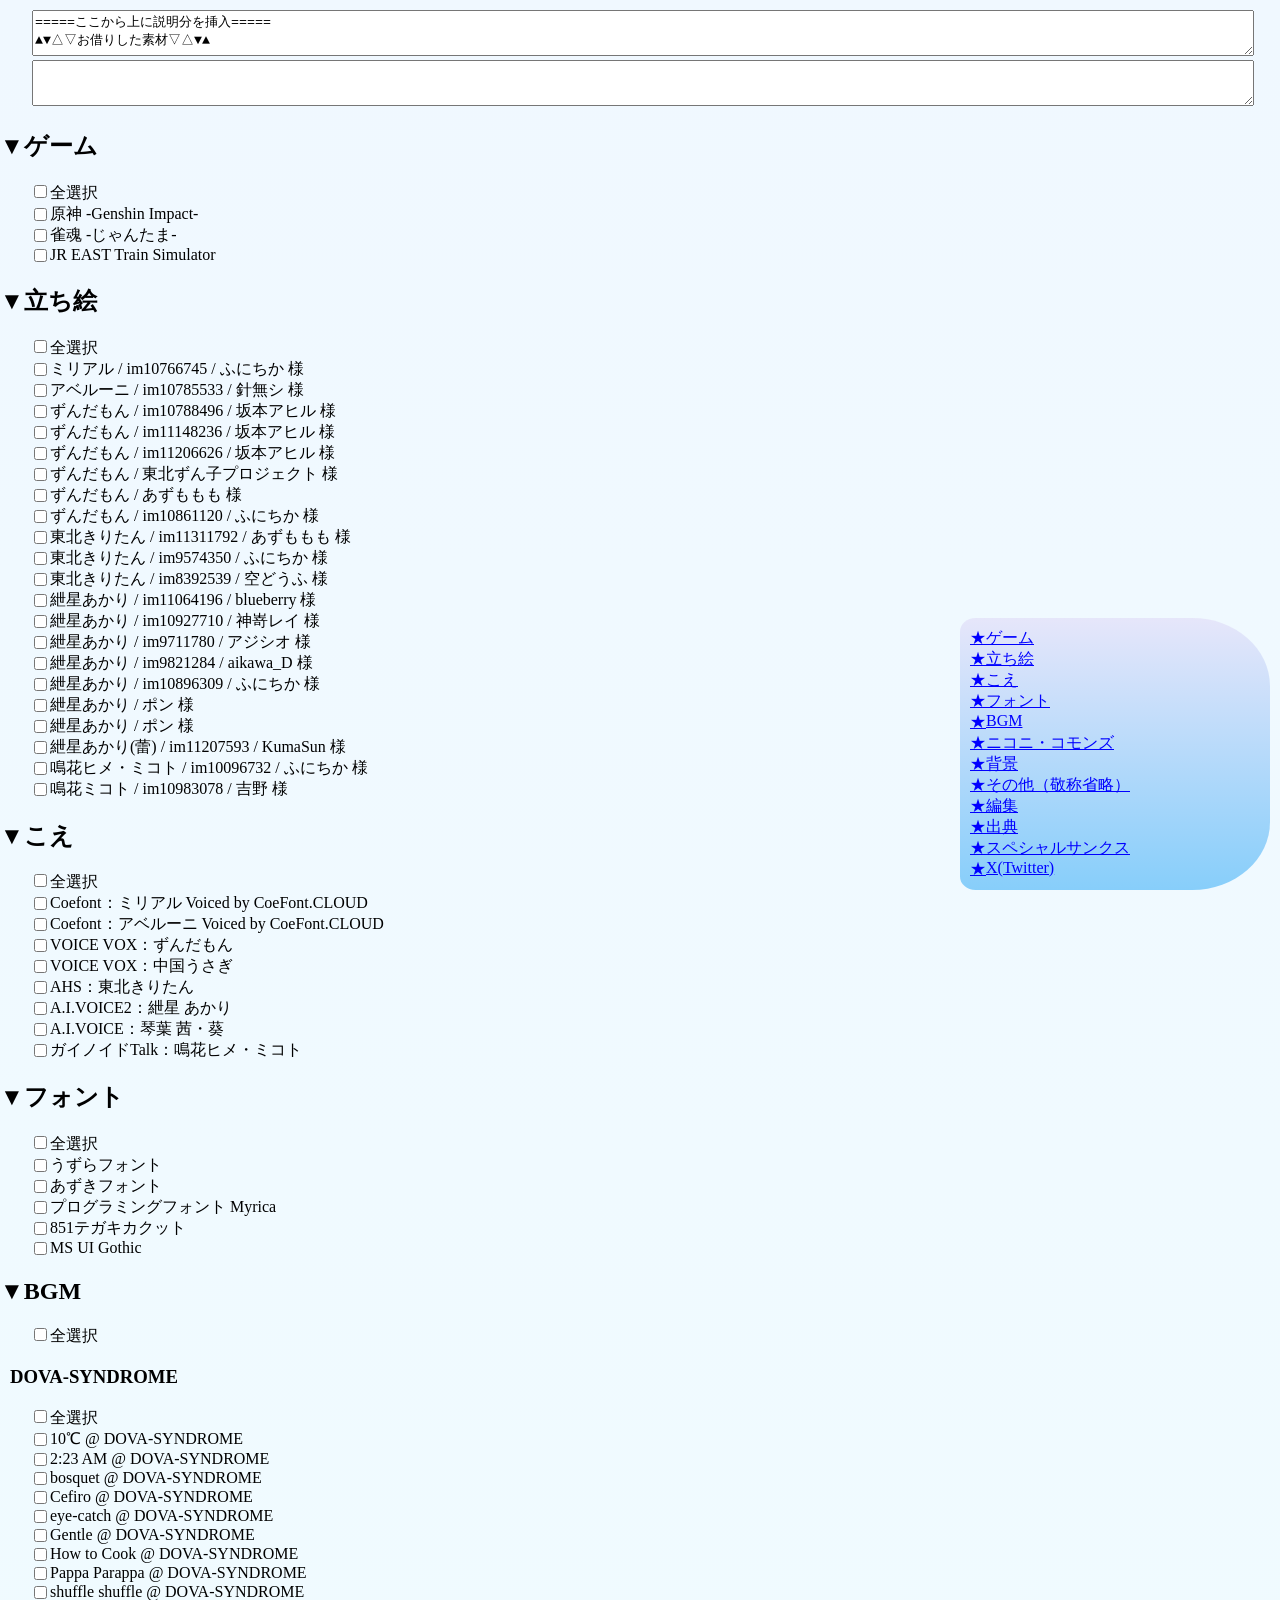
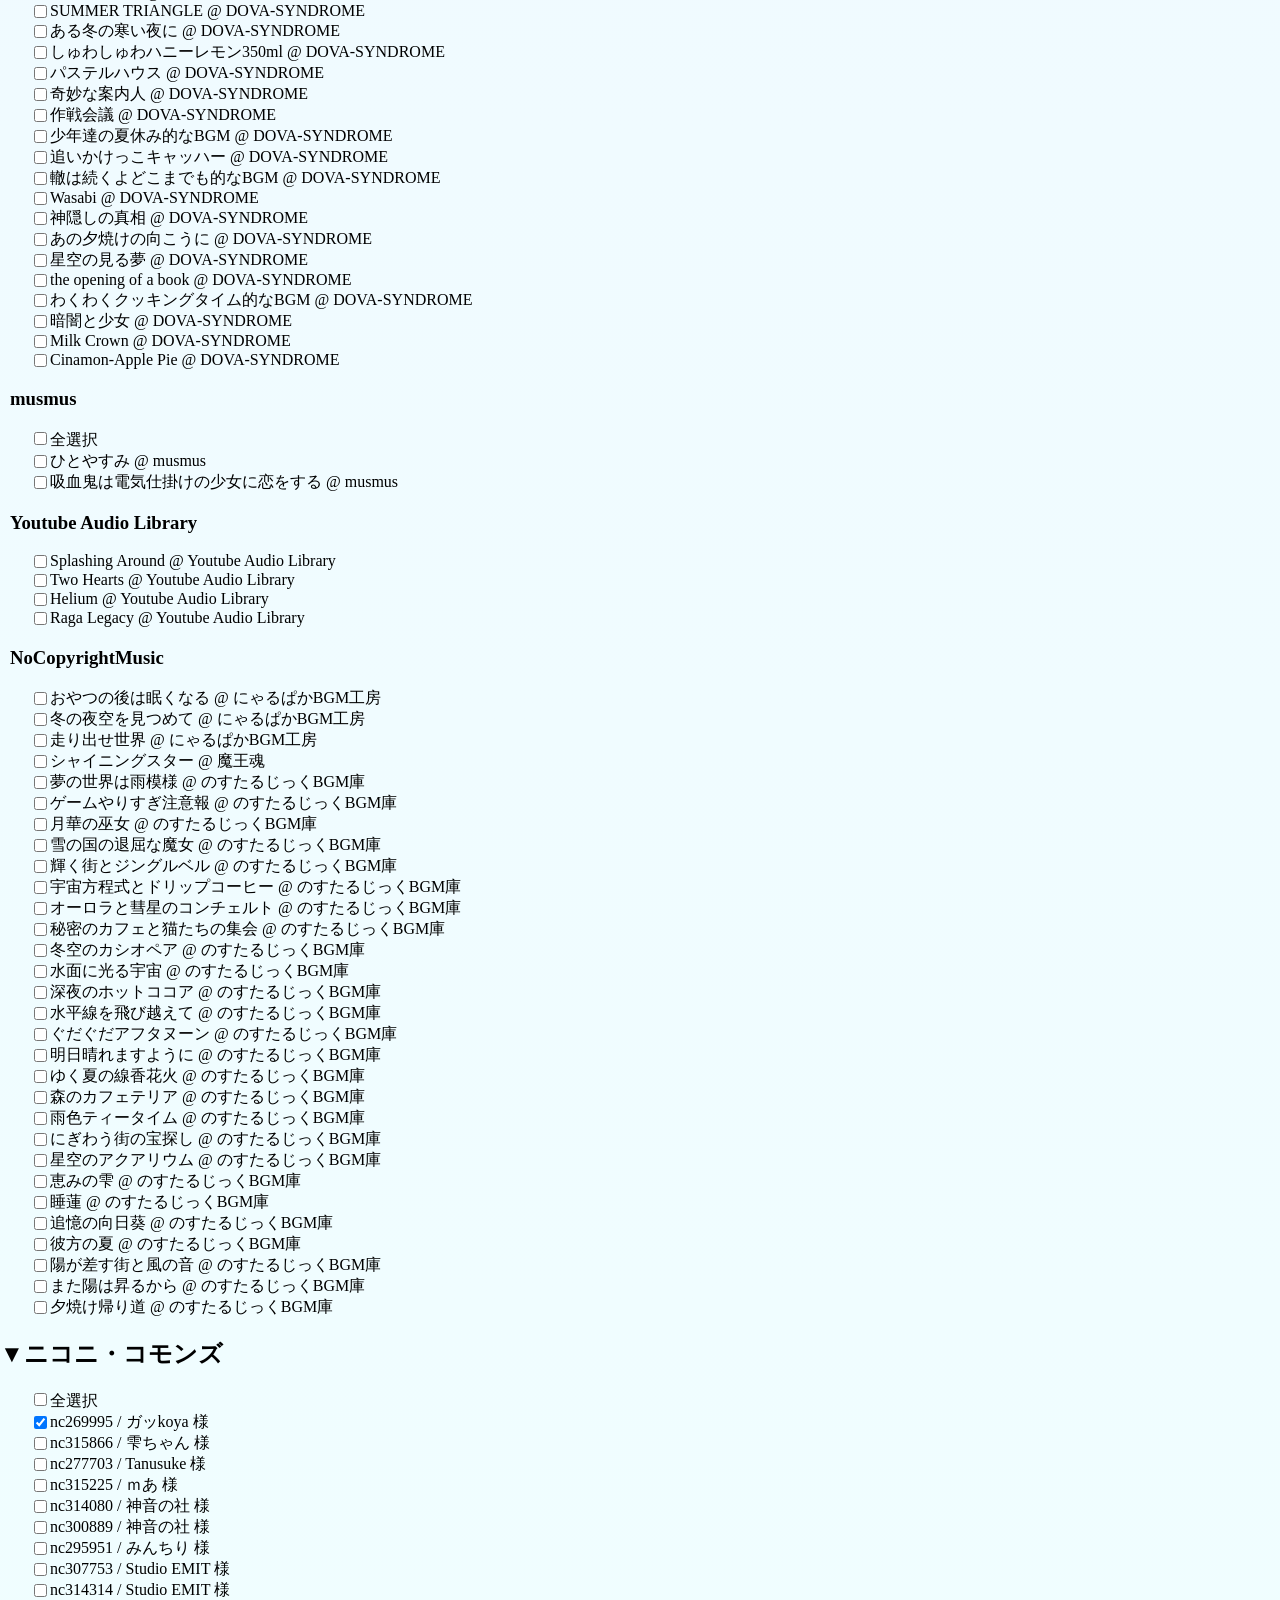
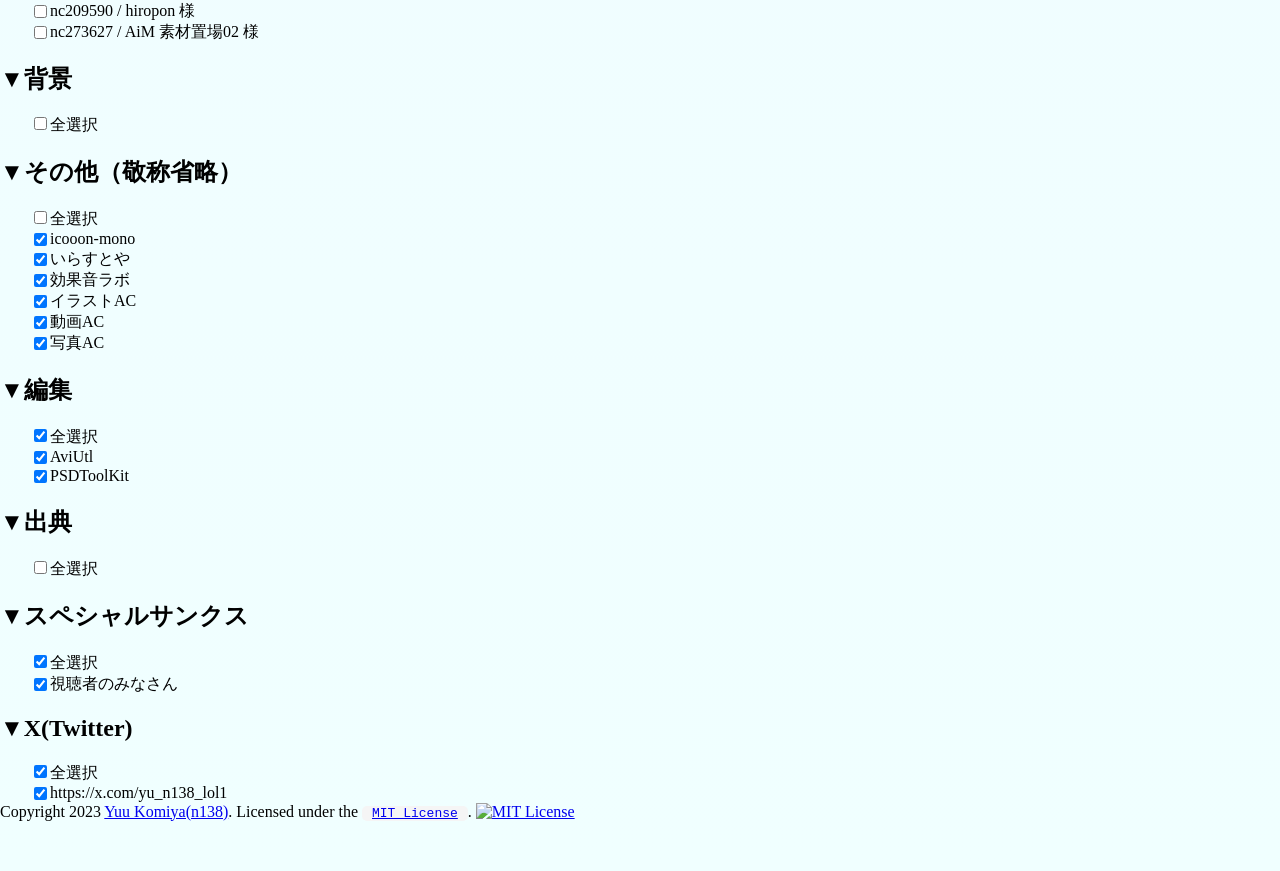
==== commit 1e2cd4c3: "@ のすたるじっくBGM庫" ====
--- a/index.html
+++ b/index.html
@@ -793,158 +793,158 @@
 					},
 					{
 						hashtag: ['のすたるじっくBGM庫', '夢の世界は雨模様'],
-						context: '夢の世界は雨模様',
+						context: '夢の世界は雨模様 @ のすたるじっくBGM庫',
 						instext: '『夢の世界は雨模様』安らぐオルゴールと雨の降る音',
 						href: 'https://nostalgic-bgm.booth.pm/items/5450222',
 					},
 					{
 						hashtag: ['のすたるじっくBGM庫', 'ゲームやりすぎ注意報'],
-						context: 'ゲームやりすぎ注意報',
-						instext: '『ゲームやりすぎ注意報』ピコピコした可愛い曲',
+						context: 'ゲームやりすぎ注意報 @ のすたるじっくBGM庫',
+						instext: '『ゲームやりすぎ注意報』ピコピコした可愛い曲 @ のすたるじっくBGM庫',
 						href: 'https://nostalgic-bgm.booth.pm/items/5428749',
 					},
 					{
 						hashtag: ['のすたるじっくBGM庫', '月華の巫女'],
-						context: '月華の巫女',
-						instext: '『月華の巫女』和楽器と落ち着く川のせせらぎ',
+						context: '月華の巫女 @ のすたるじっくBGM庫',
+						instext: '『月華の巫女』和楽器と落ち着く川のせせらぎ @ のすたるじっくBGM庫',
 						href: 'https://nostalgic-bgm.booth.pm/items/5365939',
 					},
 					{
 						hashtag: ['のすたるじっくBGM庫', '雪の国の退屈な魔女'],
-						context: '雪の国の退屈な魔女',
-						instext: '『雪の国の退屈な魔女』RPGの雪の国みたいな神秘的な曲',
+						context: '雪の国の退屈な魔女 @ のすたるじっくBGM庫',
+						instext: '『雪の国の退屈な魔女』RPGの雪の国みたいな神秘的な曲 @ のすたるじっくBGM庫',
 						href: 'https://nostalgic-bgm.booth.pm/items/5336284',
 					},
 					{
 						hashtag: ['のすたるじっくBGM庫', '輝く街とジングルベル'],
-						context: '輝く街とジングルベル',
-						instext: '『輝く街とジングルベル』クリスマスを感じるオシャレなジャズ',
+						context: '輝く街とジングルベル @ のすたるじっくBGM庫',
+						instext: '『輝く街とジングルベル』クリスマスを感じるオシャレなジャズ @ のすたるじっくBGM庫',
 						href: 'https://nostalgic-bgm.booth.pm/items/5308854',
 					},
 					{
 						hashtag: ['のすたるじっくBGM庫', '宇宙方程式とドリップコーヒー'],
-						context: '宇宙方程式とドリップコーヒー',
-						instext: '『宇宙方程式とドリップコーヒー』休憩中に聴くかわいい曲',
+						context: '宇宙方程式とドリップコーヒー @ のすたるじっくBGM庫',
+						instext: '『宇宙方程式とドリップコーヒー』休憩中に聴くかわいい曲 @ のすたるじっくBGM庫',
 						href: 'https://nostalgic-bgm.booth.pm/items/5291267',
 					},
 					{
 						hashtag: ['のすたるじっくBGM庫', 'オーロラと彗星のコンチェルト'],
-						context: 'オーロラと彗星のコンチェルト',
-						instext: '『オーロラと彗星のコンチェルト』オルゴールとキラキラした風の音',
+						context: 'オーロラと彗星のコンチェルト @ のすたるじっくBGM庫',
+						instext: '『オーロラと彗星のコンチェルト』オルゴールとキラキラした風の音 @ のすたるじっくBGM庫',
 						href: 'https://nostalgic-bgm.booth.pm/items/5263983',
 					},
 					{
 						hashtag: ['のすたるじっくBGM庫', '秘密のカフェと猫たちの集会'],
-						context: '秘密のカフェと猫たちの集会',
-						instext: '『秘密のカフェと猫たちの集会』オシャレで楽しいジャズと猫',
+						context: '秘密のカフェと猫たちの集会 @ のすたるじっくBGM庫',
+						instext: '『秘密のカフェと猫たちの集会』オシャレで楽しいジャズと猫 @ のすたるじっくBGM庫',
 						href: 'https://nostalgic-bgm.booth.pm/items/5244778',
 					},
 					{
 						hashtag: ['のすたるじっくBGM庫', '冬空のカシオペア'],
-						context: '冬空のカシオペア',
-						instext: '『冬空のカシオペア』可愛いけど切ない冬を感じる曲',
+						context: '冬空のカシオペア @ のすたるじっくBGM庫',
+						instext: '『冬空のカシオペア』可愛いけど切ない冬を感じる曲 @ のすたるじっくBGM庫',
 						href: 'https://nostalgic-bgm.booth.pm/items/5185563',
 					},
 					{
 						hashtag: ['のすたるじっくBGM庫', '水面に光る宇宙'],
-						context: '水面に光る宇宙',
-						instext: '『水面に光る宇宙』オルゴールと川のせせらぎ',
+						context: '水面に光る宇宙 @ のすたるじっくBGM庫',
+						instext: '『水面に光る宇宙』オルゴールと川のせせらぎ @ のすたるじっくBGM庫',
 						href: 'https://nostalgic-bgm.booth.pm/items/5163072',
 					},
 					{
 						hashtag: ['のすたるじっくBGM庫', '深夜のホットココア'],
-						context: '深夜のホットココア',
-						instext: '『深夜のホットココア』夜の作業にほっと一息',
+						context: '深夜のホットココア @ のすたるじっくBGM庫',
+						instext: '『深夜のホットココア』夜の作業にほっと一息 @ のすたるじっくBGM庫',
 						href: 'https://nostalgic-bgm.booth.pm/items/5146613',
 					},
 					{
 						hashtag: ['のすたるじっくBGM庫', '水平線を飛び越えて'],
-						context: '水平線を飛び越えて',
-						instext: '『水平線を飛び越えて』爽やかでポップな曲',
+						context: '水平線を飛び越えて @ のすたるじっくBGM庫',
+						instext: '『水平線を飛び越えて』爽やかでポップな曲 @ のすたるじっくBGM庫',
 						href: 'https://nostalgic-bgm.booth.pm/items/5128263',
 					},
 					{
 						hashtag: ['のすたるじっくBGM庫', 'ぐだぐだアフタヌーン'],
-						context: 'ぐだぐだアフタヌーン',
-						instext: '『ぐだぐだアフタヌーン』オシャレだけど気の抜けそうな曲',
+						context: 'ぐだぐだアフタヌーン @ のすたるじっくBGM庫',
+						instext: '『ぐだぐだアフタヌーン』オシャレだけど気の抜けそうな曲 @ のすたるじっくBGM庫',
 						href: 'https://nostalgic-bgm.booth.pm/items/5107275',
 					},
 					{
 						hashtag: ['のすたるじっくBGM庫', '明日晴れますように'],
-						context: '明日晴れますように',
-						instext: '『明日晴れますように』オルゴールと安らぐ雨音',
+						context: '明日晴れますように @ のすたるじっくBGM庫',
+						instext: '『明日晴れますように』オルゴールと安らぐ雨音 @ のすたるじっくBGM庫',
 						href: 'https://nostalgic-bgm.booth.pm/items/5090862',
 					},
 					{
 						hashtag: ['のすたるじっくBGM庫', 'ゆく夏の線香花火'],
-						context: 'ゆく夏の線香花火',
-						instext: '『ゆく夏の線香花火』夏の終わりを感じさせる切ないバラード',
+						context: 'ゆく夏の線香花火 @ のすたるじっくBGM庫',
+						instext: '『ゆく夏の線香花火』夏の終わりを感じさせる切ないバラード @ のすたるじっくBGM庫',
 						href: 'https://nostalgic-bgm.booth.pm/items/5073451',
 					},
 					{
 						hashtag: ['のすたるじっくBGM庫', '森のカフェテリア'],
-						context: '森のカフェテリア',
-						instext: '『森のカフェテリア』オシャレなジャズと鳥のさえずり',
+						context: '森のカフェテリア @ のすたるじっくBGM庫',
+						instext: '『森のカフェテリア』オシャレなジャズと鳥のさえずり @ のすたるじっくBGM庫',
 						href: 'https://nostalgic-bgm.booth.pm/items/5054525',
 					},
 					{
 						hashtag: ['のすたるじっくBGM庫', '雨色ティータイム'],
-						context: '雨色ティータイム',
-						instext: '『雨色ティータイム』オシャレなジャズと雨の音',
+						context: '雨色ティータイム @ のすたるじっくBGM庫',
+						instext: '『雨色ティータイム』オシャレなジャズと雨の音 @ のすたるじっくBGM庫',
 						href: 'https://nostalgic-bgm.booth.pm/items/5030710',
 					},
 					{
 						hashtag: ['のすたるじっくBGM庫', 'にぎわう街の宝探し'],
-						context: 'にぎわう街の宝探し',
-						instext: '『にぎわう街の宝探し』RPGで街に買い物行くときのみたいな曲',
+						context: 'にぎわう街の宝探し @ のすたるじっくBGM庫',
+						instext: '『にぎわう街の宝探し』RPGで街に買い物行くときのみたいな曲 @ のすたるじっくBGM庫',
 						href: 'https://nostalgic-bgm.booth.pm/items/5002542',
 					},
 					{
 						hashtag: ['のすたるじっくBGM庫', '星空のアクアリウム'],
-						context: '星空のアクアリウム',
-						instext: '『星空のアクアリウム』オルゴールに落ち着く波の音',
+						context: '星空のアクアリウム @ のすたるじっくBGM庫',
+						instext: '『星空のアクアリウム』オルゴールに落ち着く波の音 @ のすたるじっくBGM庫',
 						href: 'https://nostalgic-bgm.booth.pm/items/4991673',
 					},
 					{
 						hashtag: ['のすたるじっくBGM庫', '恵みの雫'],
-						context: '恵みの雫',
-						instext: '『恵みの雫』雨の音で癒されるノスタルジーなピアノバラード',
+						context: '恵みの雫 @ のすたるじっくBGM庫',
+						instext: '『恵みの雫』雨の音で癒されるノスタルジーなピアノバラード @ のすたるじっくBGM庫',
 						href: 'https://nostalgic-bgm.booth.pm/items/4977000',
 					},
 					{
 						hashtag: ['のすたるじっくBGM庫', '睡蓮'],
-						context: '睡蓮',
-						instext: '『睡蓮』和風で神秘的なバラード',
+						context: '睡蓮 @ のすたるじっくBGM庫',
+						instext: '『睡蓮』和風で神秘的なバラード @ のすたるじっくBGM庫',
 						href: 'https://nostalgic-bgm.booth.pm/items/4954262',
 					},
 					{
 						hashtag: ['のすたるじっくBGM庫', '追憶の向日葵'],
-						context: '追憶の向日葵',
-						instext: '『追憶の向日葵』夏の虫の音で癒されて感動するノスタルジーな音楽',
+						context: '追憶の向日葵 @ のすたるじっくBGM庫',
+						instext: '『追憶の向日葵』夏の虫の音で癒されて感動するノスタルジーな音楽 @ のすたるじっくBGM庫',
 						href: 'https://nostalgic-bgm.booth.pm/items/4933066',
 					},
 					{
 						hashtag: ['のすたるじっくBGM庫', '彼方の夏'],
-						context: '彼方の夏',
-						instext: '彼方の夏',
+						context: '彼方の夏 @ のすたるじっくBGM庫',
+						instext: '彼方の夏 @ のすたるじっくBGM庫',
 						href: 'https://nostalgic-bgm.booth.pm/items/4915762',
 					},
 					{
 						hashtag: ['のすたるじっくBGM庫', '陽が差す街と風の音'],
-						context: '陽が差す街と風の音',
-						instext: '『陽が差す街と風の音』RPG風朝の街の曲',
+						context: '陽が差す街と風の音 @ のすたるじっくBGM庫',
+						instext: '『陽が差す街と風の音』RPG風朝の街の曲 @ のすたるじっくBGM庫',
 						href: 'https://nostalgic-bgm.booth.pm/items/4866552',
 					},
 					{
 						hashtag: ['のすたるじっくBGM庫', 'また陽は昇るから'],
-						context: 'また陽は昇るから',
-						instext: 'また陽は昇るから',
+						context: 'また陽は昇るから @ のすたるじっくBGM庫',
+						instext: 'また陽は昇るから @ のすたるじっくBGM庫',
 						href: 'https://nostalgic-bgm.booth.pm/items/4866550',
 					},
 					{
 						hashtag: ['のすたるじっくBGM庫', '夕焼け帰り道'],
-						context: '夕焼け帰り道',
-						instext: '夕焼け帰り道',
+						context: '夕焼け帰り道 @ のすたるじっくBGM庫',
+						instext: '夕焼け帰り道 @ のすたるじっくBGM庫',
 						href: 'https://nostalgic-bgm.booth.pm/items/4866532',
 					},
 
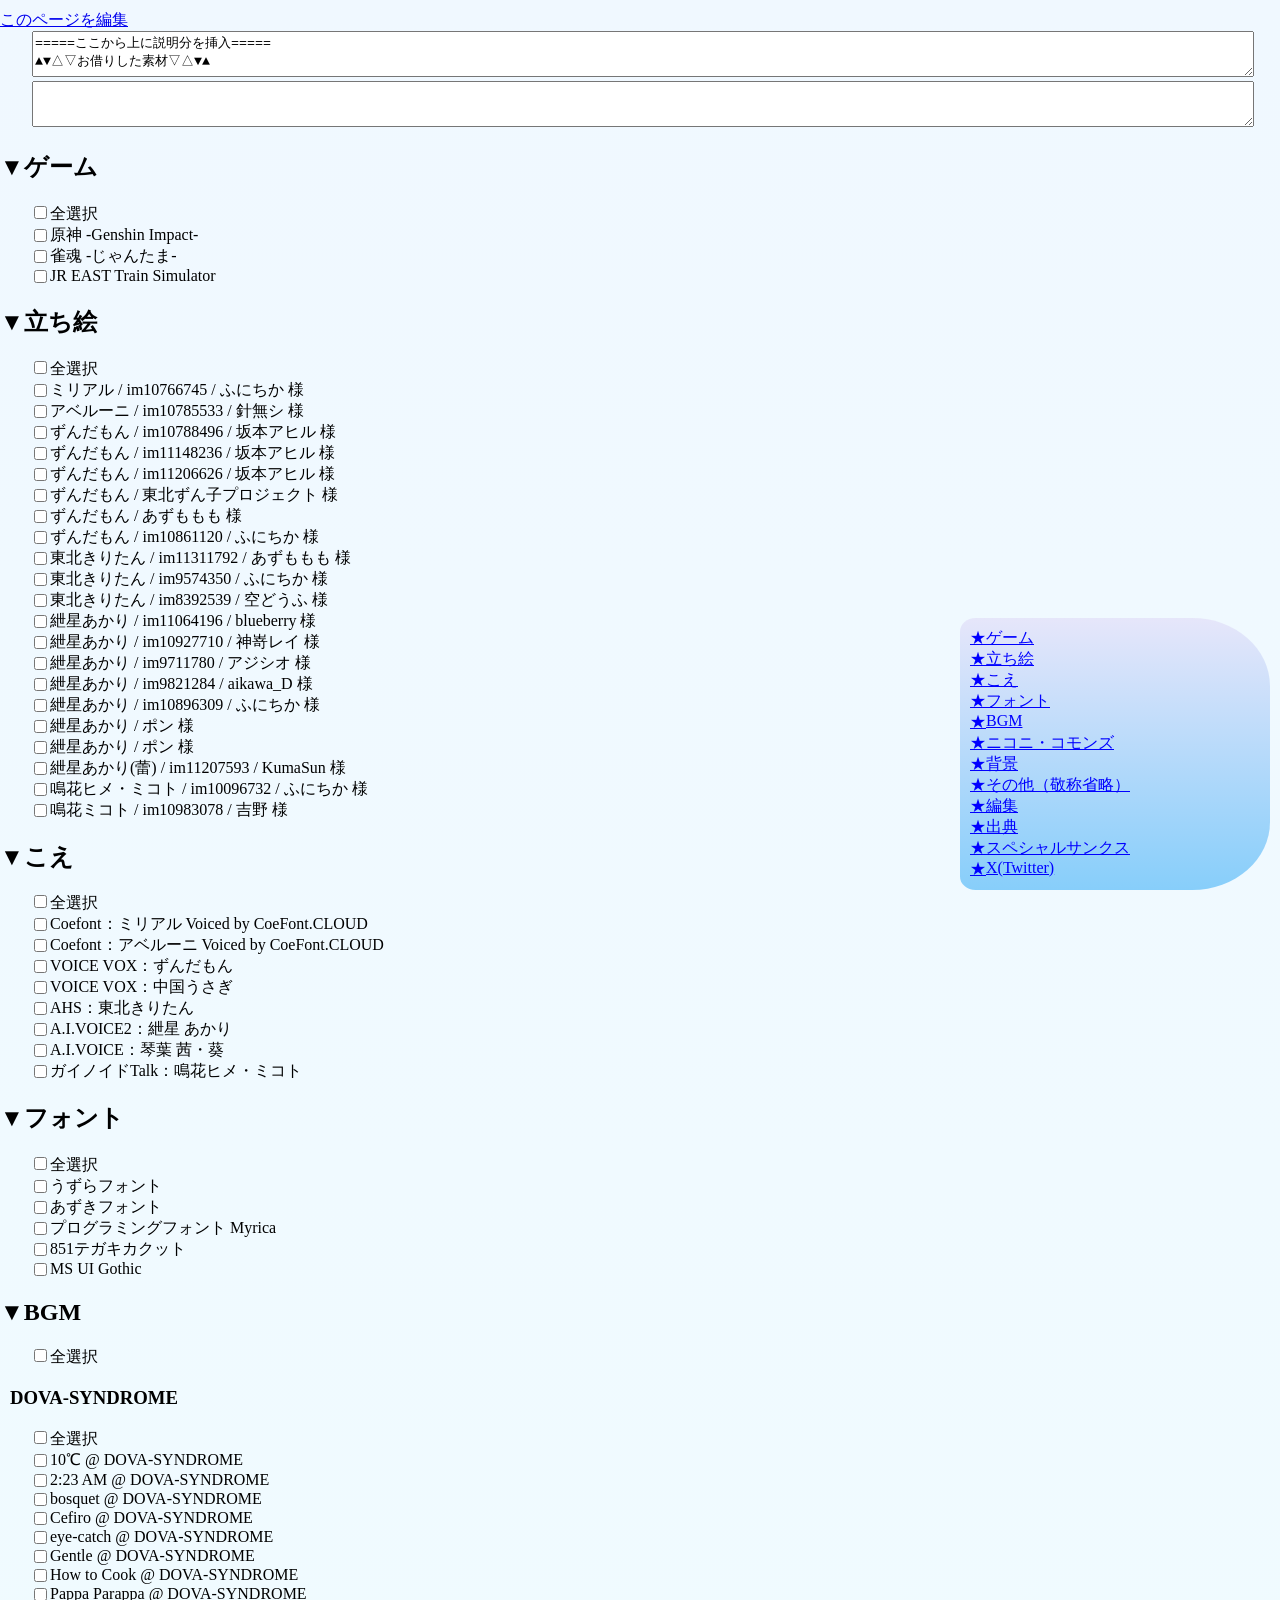
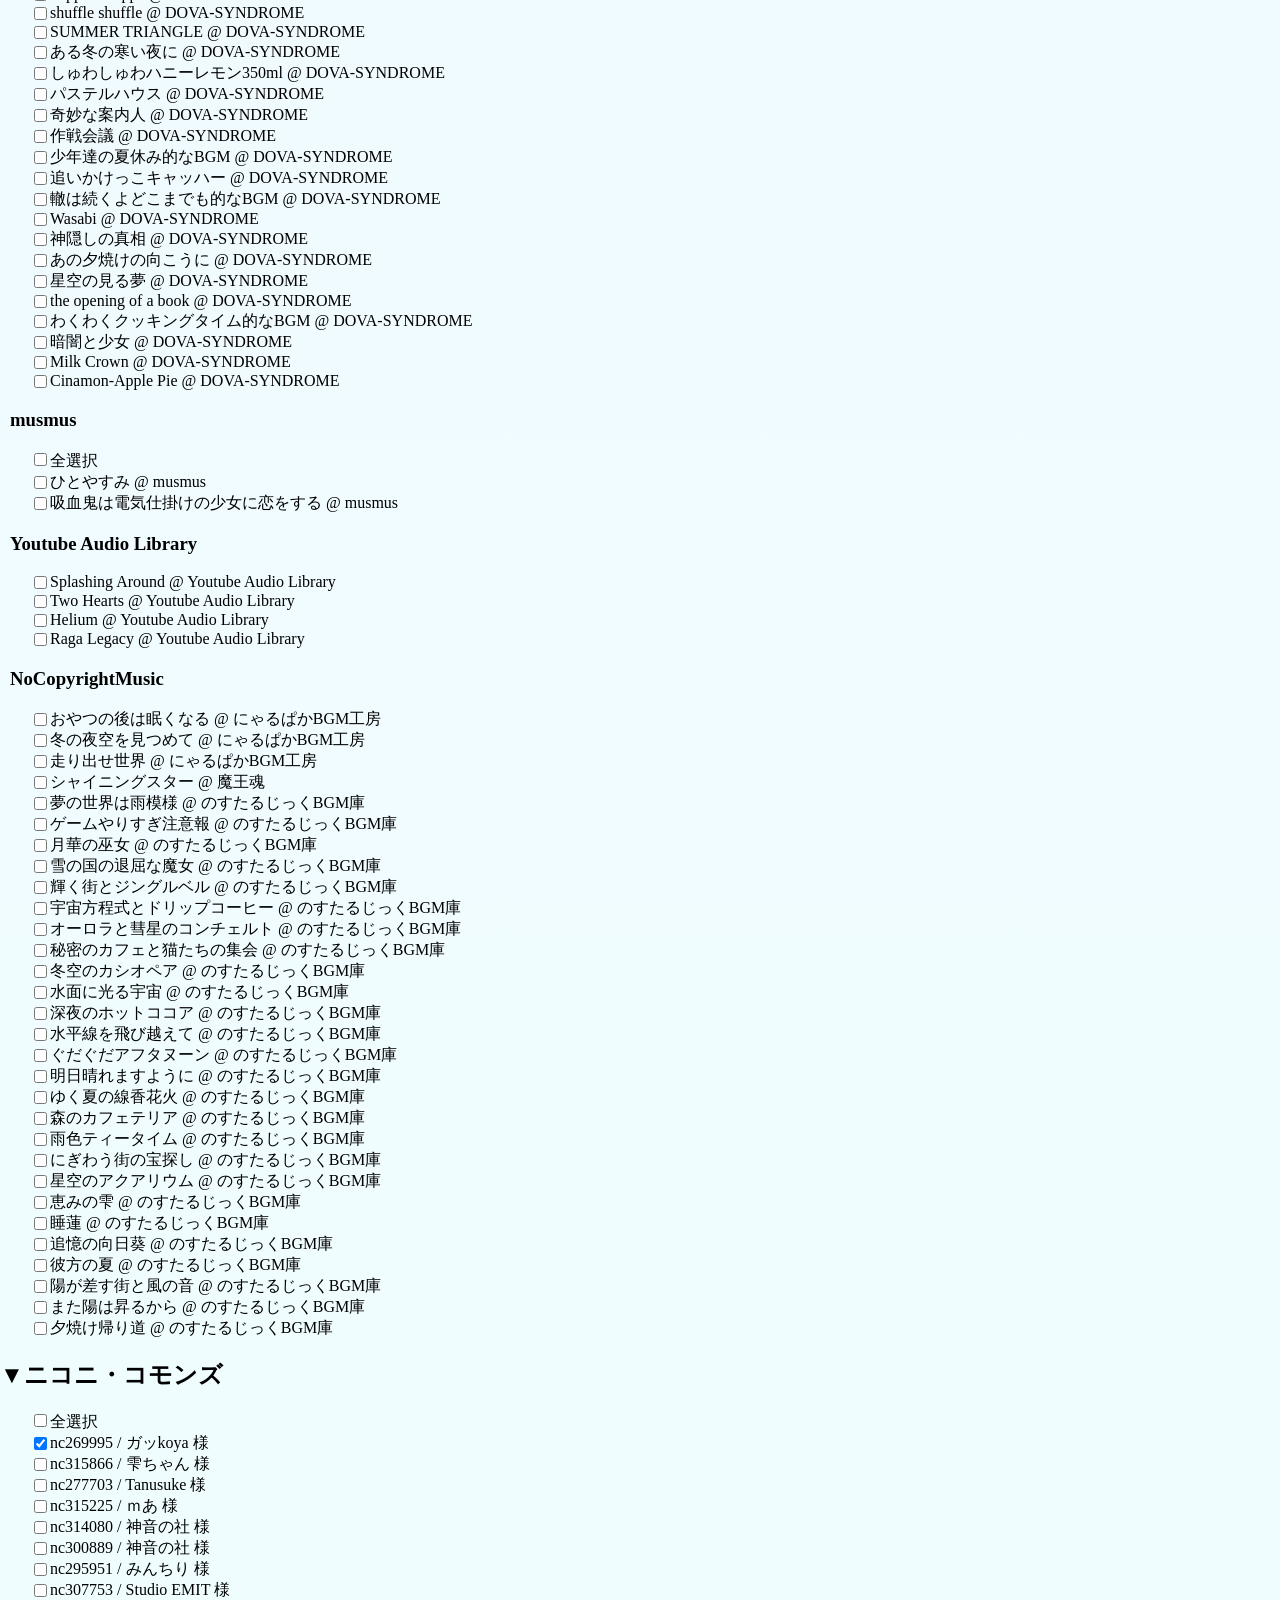
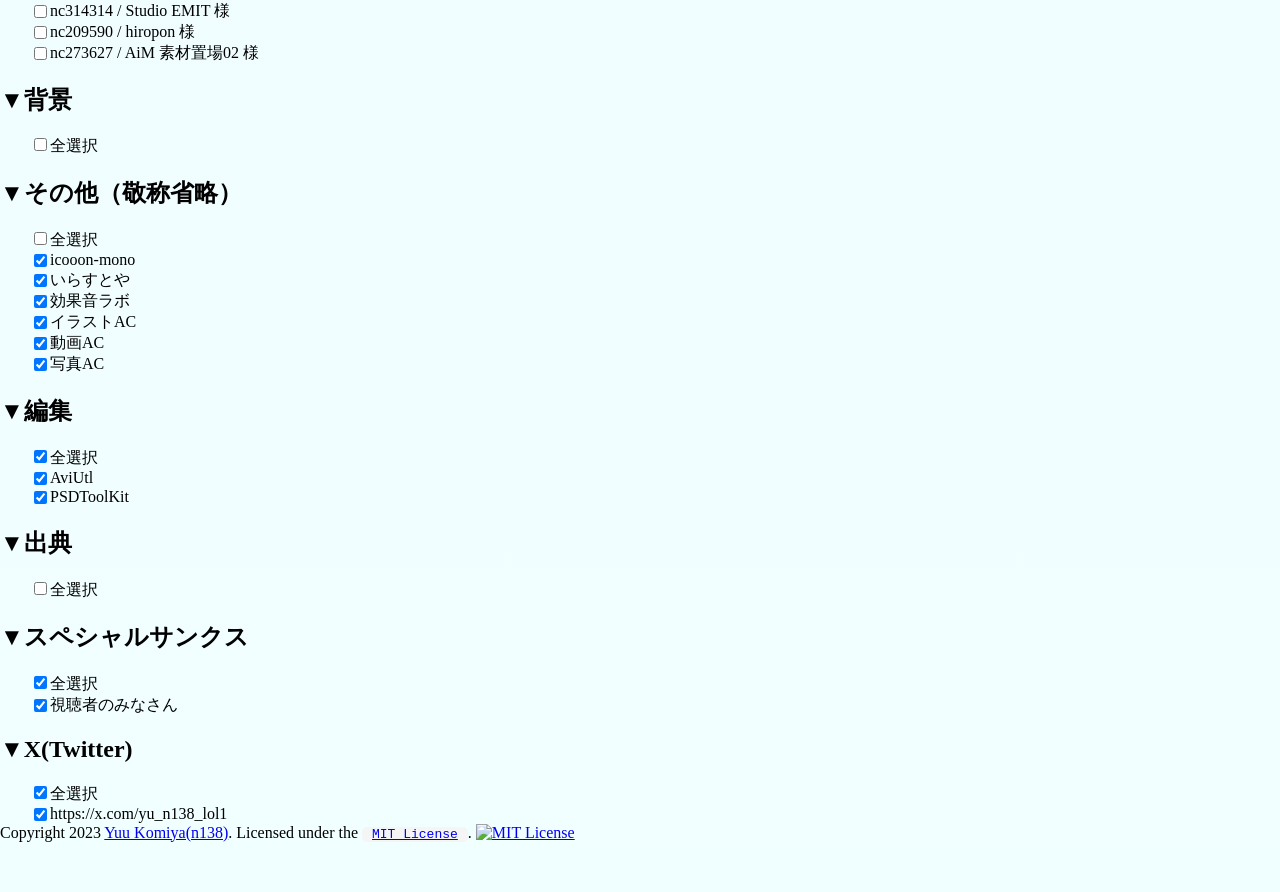
==== commit acf7972d: "編集リンク" ====
--- a/index.html
+++ b/index.html
@@ -9,6 +9,9 @@
 	<script src="https://accounts.google.com/gsi/client" async defer></script>
 	<script src="https://www.google.com/recaptcha/api.js?render=6LfCHdcUAAAAAOwkHsW_7W7MfoOrvoIw9CXdLRBA"></script>
 	<script src="grecaptcha.js" id="grecaptchajs"></script>
+	<link rel="shortcut icon" href="https://www.google.com/s2/favicons?size=64&domain=https://www.youtube.com/">
+	<link rel="icon" href="https://www.google.com/s2/favicons?size=64&domain=https://www.youtube.com/">
+	<link rel="favicon" href="https://www.google.com/s2/favicons?size=64&domain=https://www.youtube.com/">
 	<style>
 		:root {
 			font-family: 'あずきフォント', 'うずらフォント', '851テガキカクット', 'MyricaM M';
@@ -124,7 +127,7 @@
 				domContent2.type='checkbox';
 				domContent2.checked=v.checked;
 				domContent2.dataset.hashtag=JSON.stringify(hashtag);
-				domContent2.dataset.href=JSON.stringify(v.href);
+				domContent2.dataset.href=v.href;
 				domContent2.dataset.instext=JSON.stringify(v.instext);
 				domContent1.appendChild(domContent2);
 				var domContent2=document.createTextNode(v.context);
@@ -257,6 +260,9 @@
 </head>
 <body>
 	<a name="top"></a>
+	<div>
+		<a href="https://github.com/n138-kz/YoutubeChannel-DescriptionMaker_UCOX8Iv1r0V18lbOnohE7lWQ/blob/main/index.html">このページを編集</a>
+	</div>
 	<div class="control_panels" id="control_panel_top"></div>
 	<div class="control_panels" id="paramlist_list">
 		<script defer>
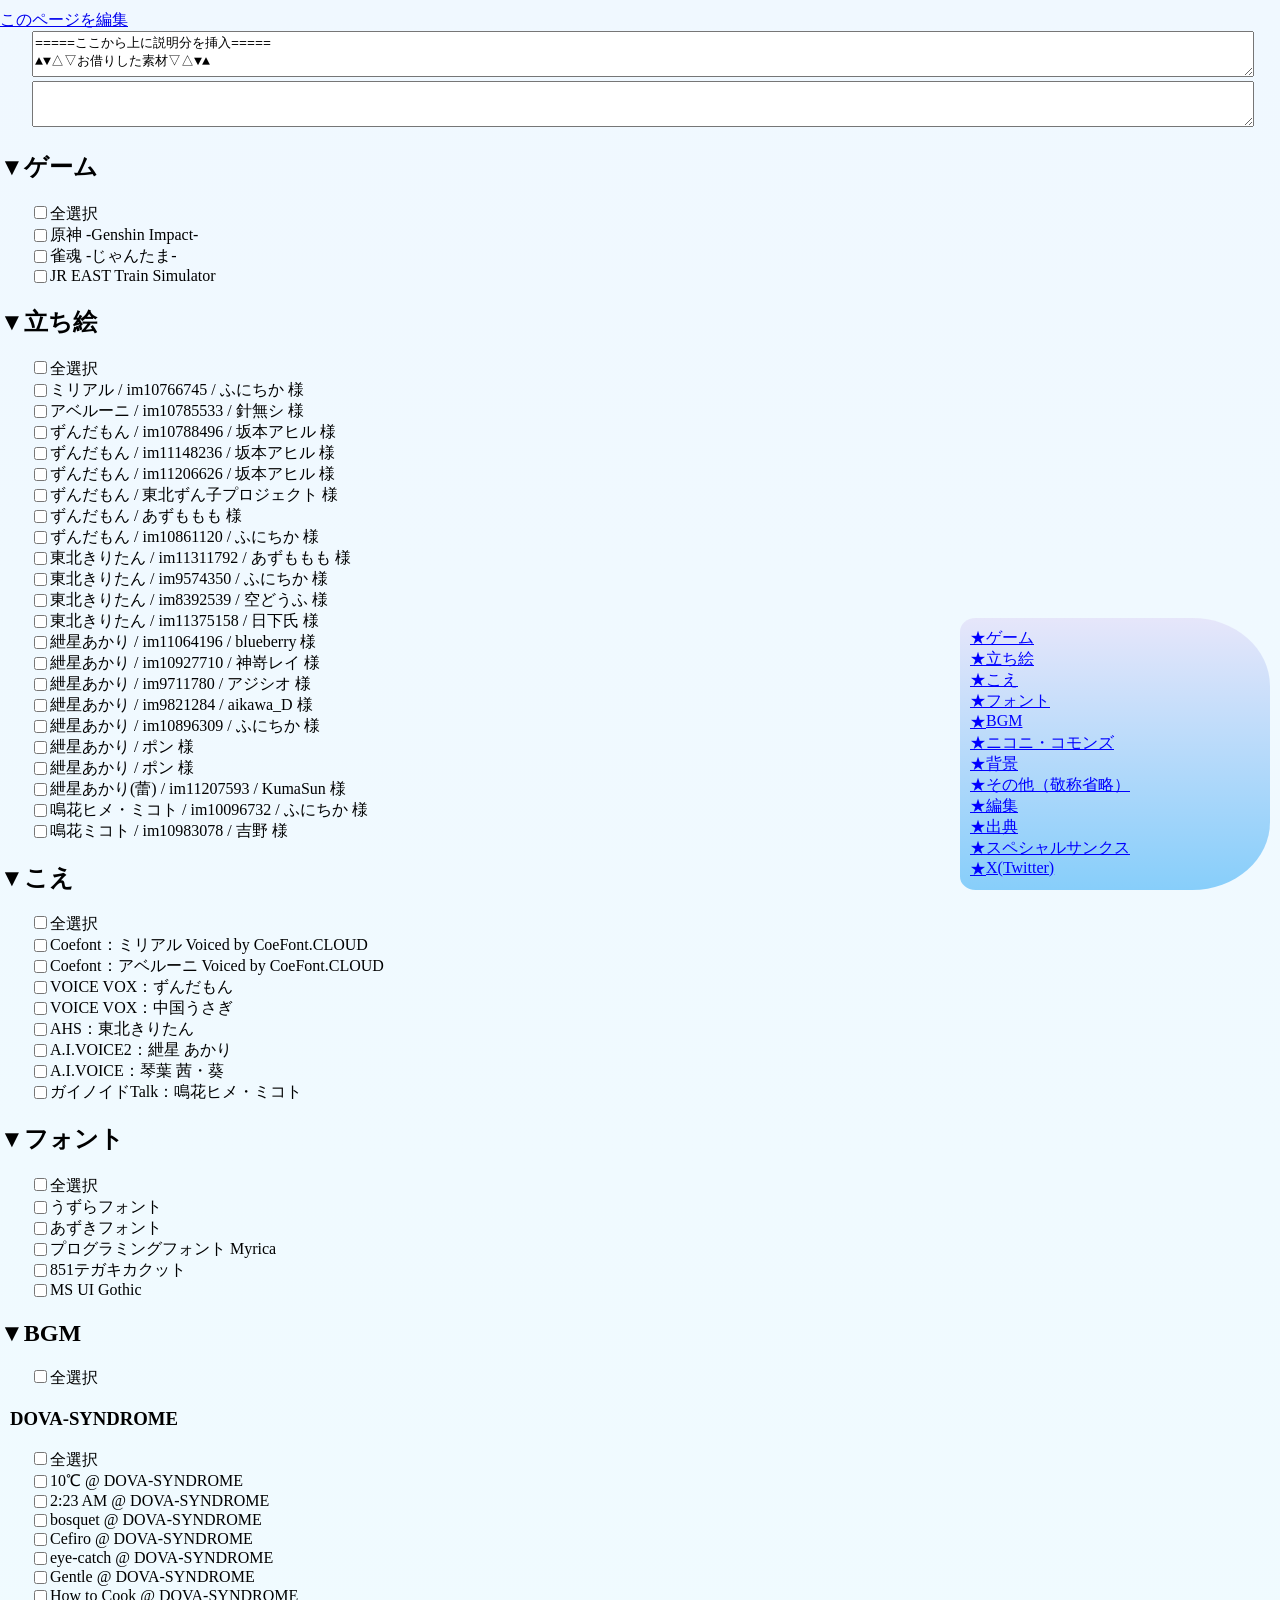
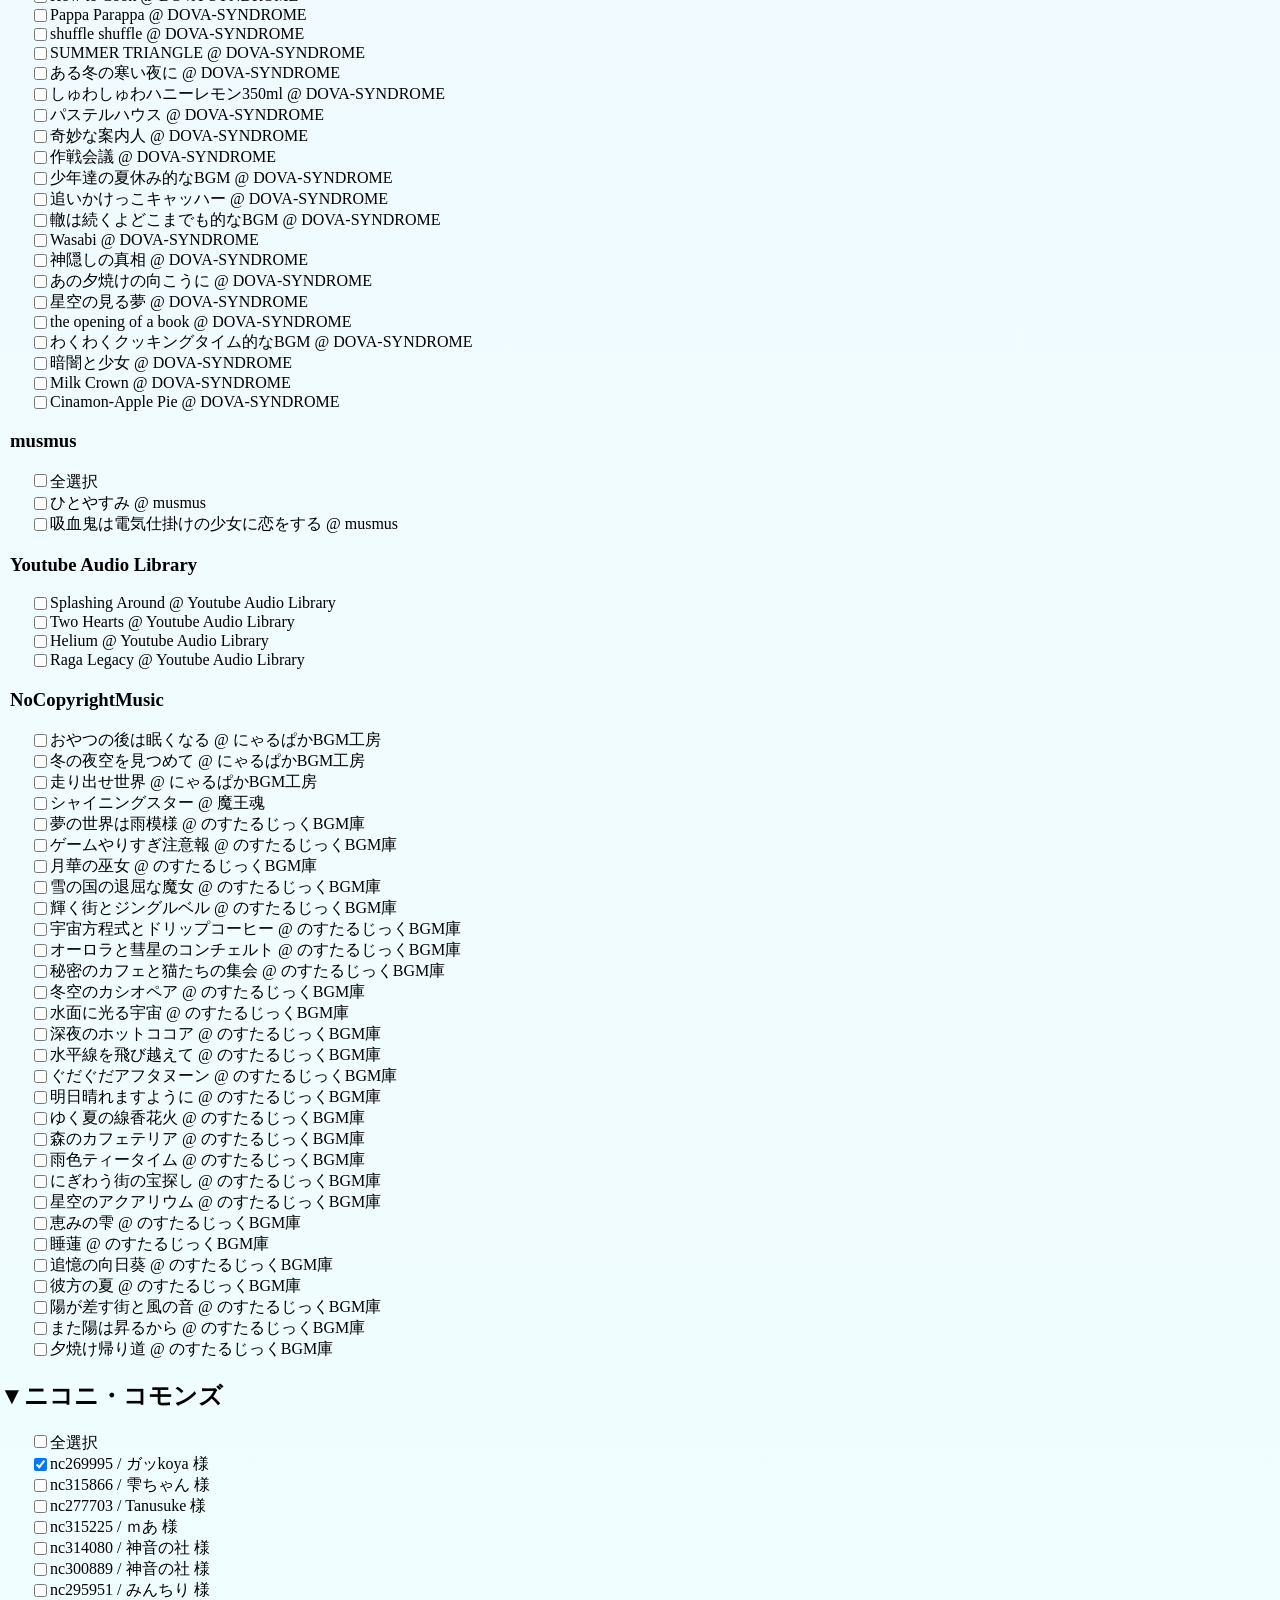
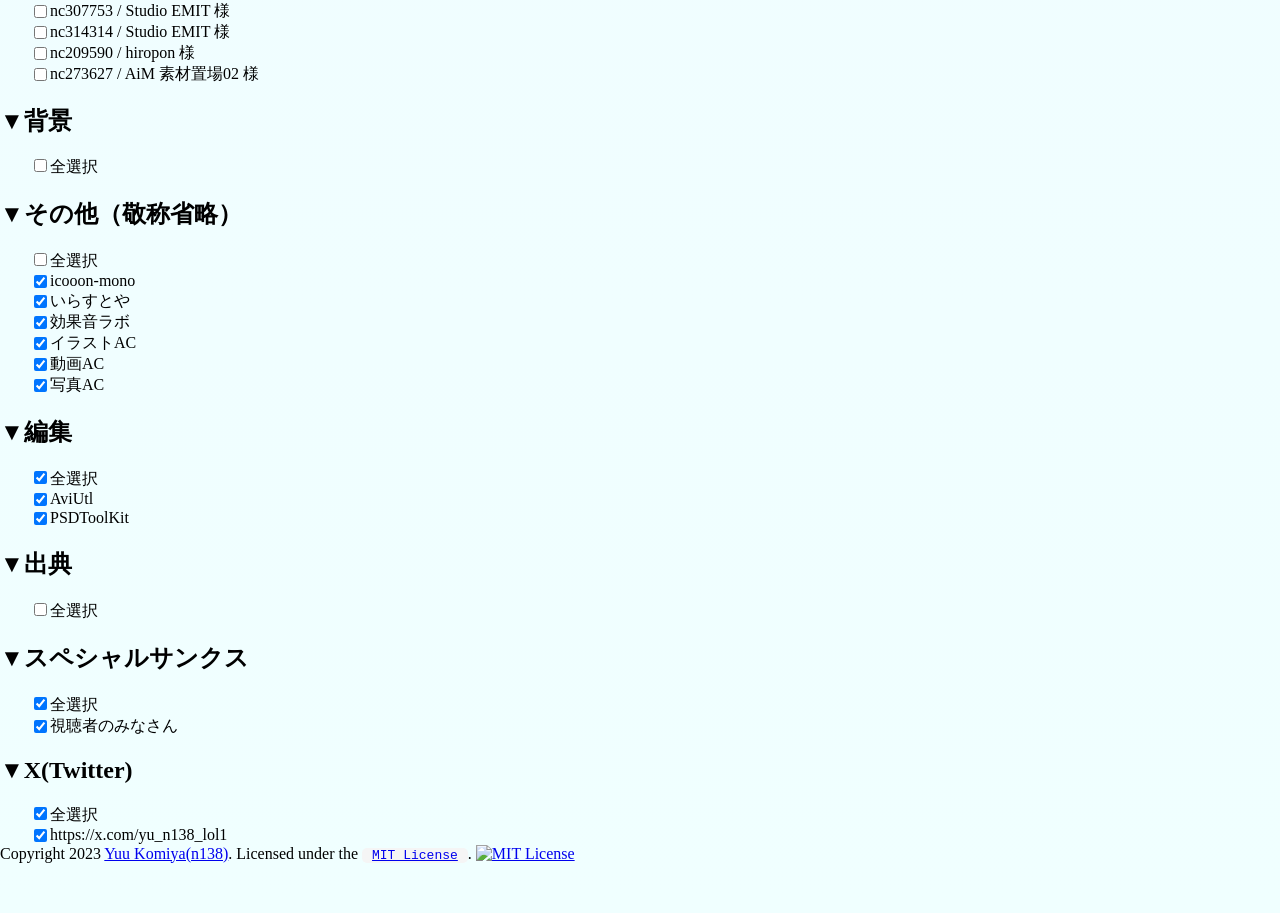
==== commit a8d6e3b7: "東北きりたん / im11375158 / 日下氏 様" ====
--- a/index.html
+++ b/index.html
@@ -391,6 +391,11 @@
 			</label>
 			
 			<label class="inlineobj_line">
+				<input type="checkbox" name="" data-hashtag='["東北ずん子プロジェクト", "東北きりたん", "きりたん", "日下氏", "im11375158"]' data-href="https://seiga.nicovideo.jp/seiga/im8392539">
+				東北きりたん / im11375158 / 日下氏 様
+			</label>
+			
+			<label class="inlineobj_line">
 				<input type="checkbox" name="" data-hashtag='["紲星あかり", "blueberry", "im11064196"]' data-href="https://seiga.nicovideo.jp/seiga/im11311792">
 				紲星あかり / im11064196 / blueberry 様
 			</label>
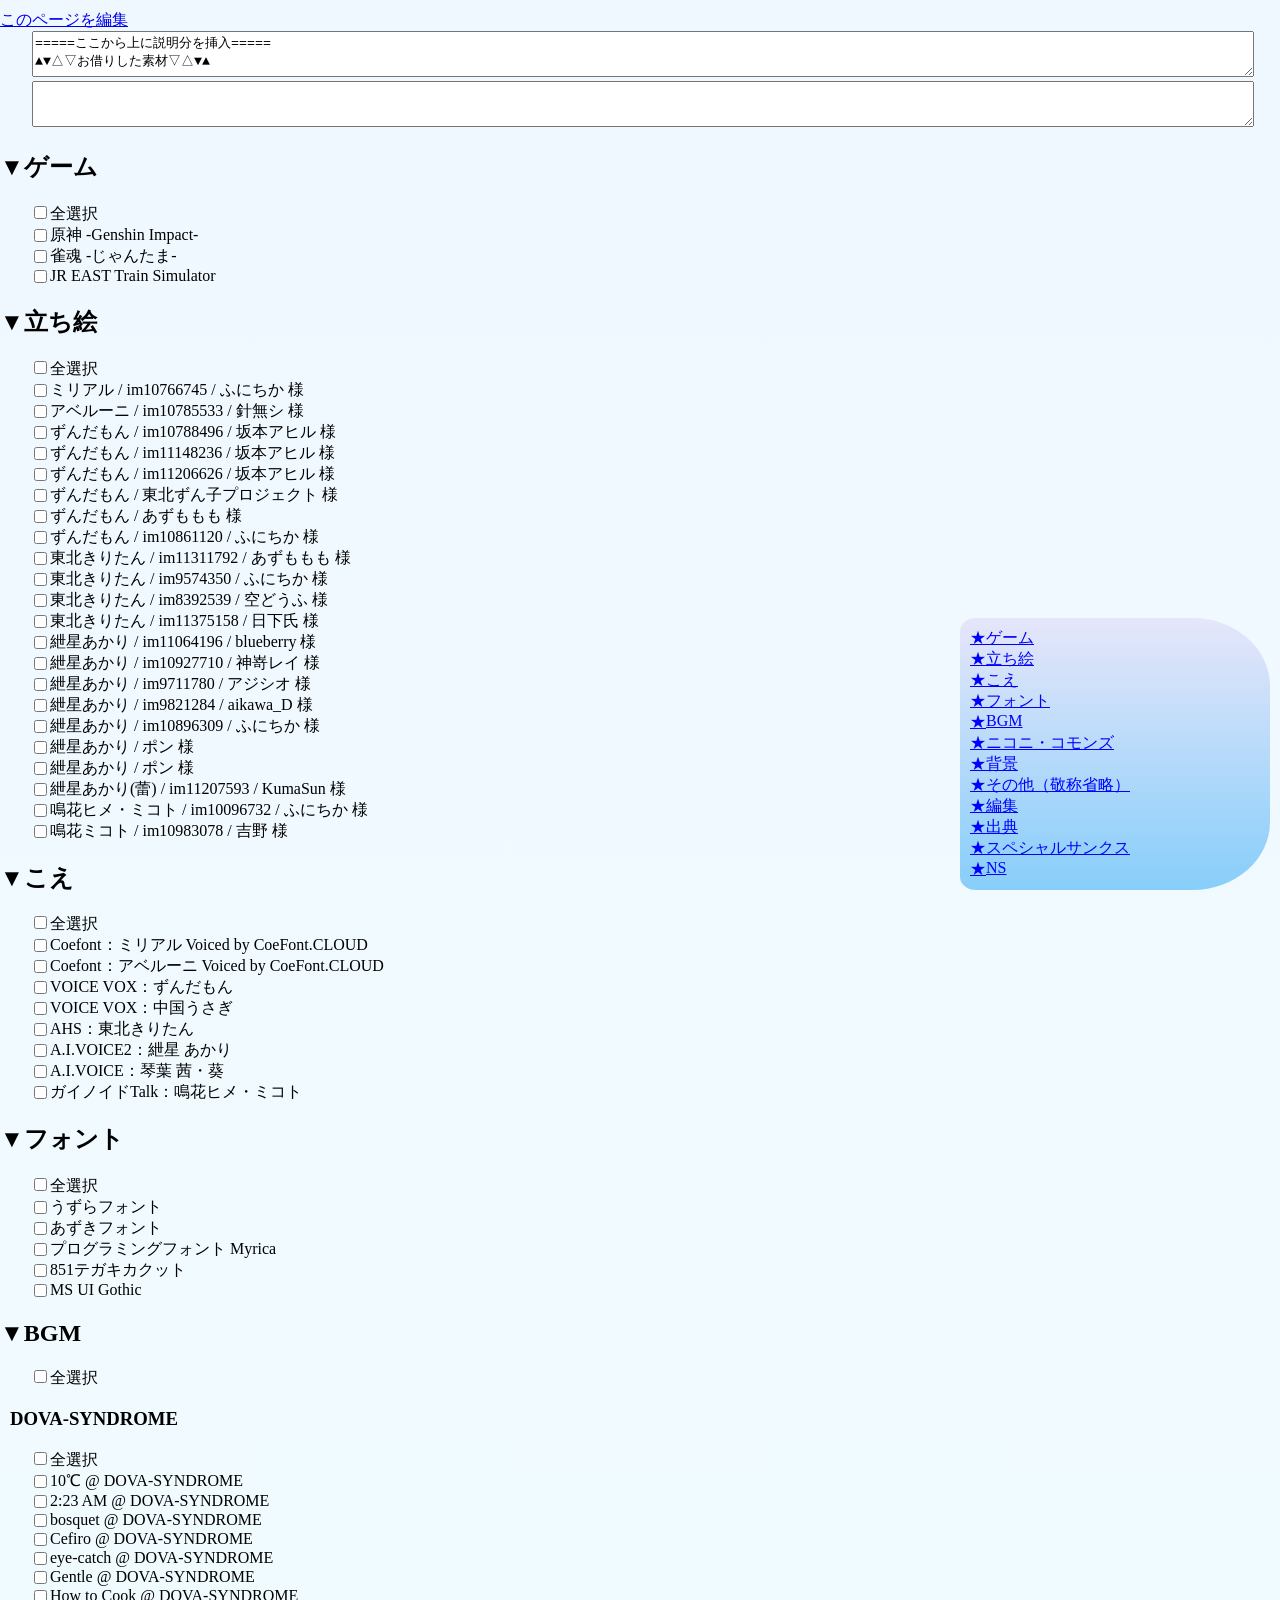
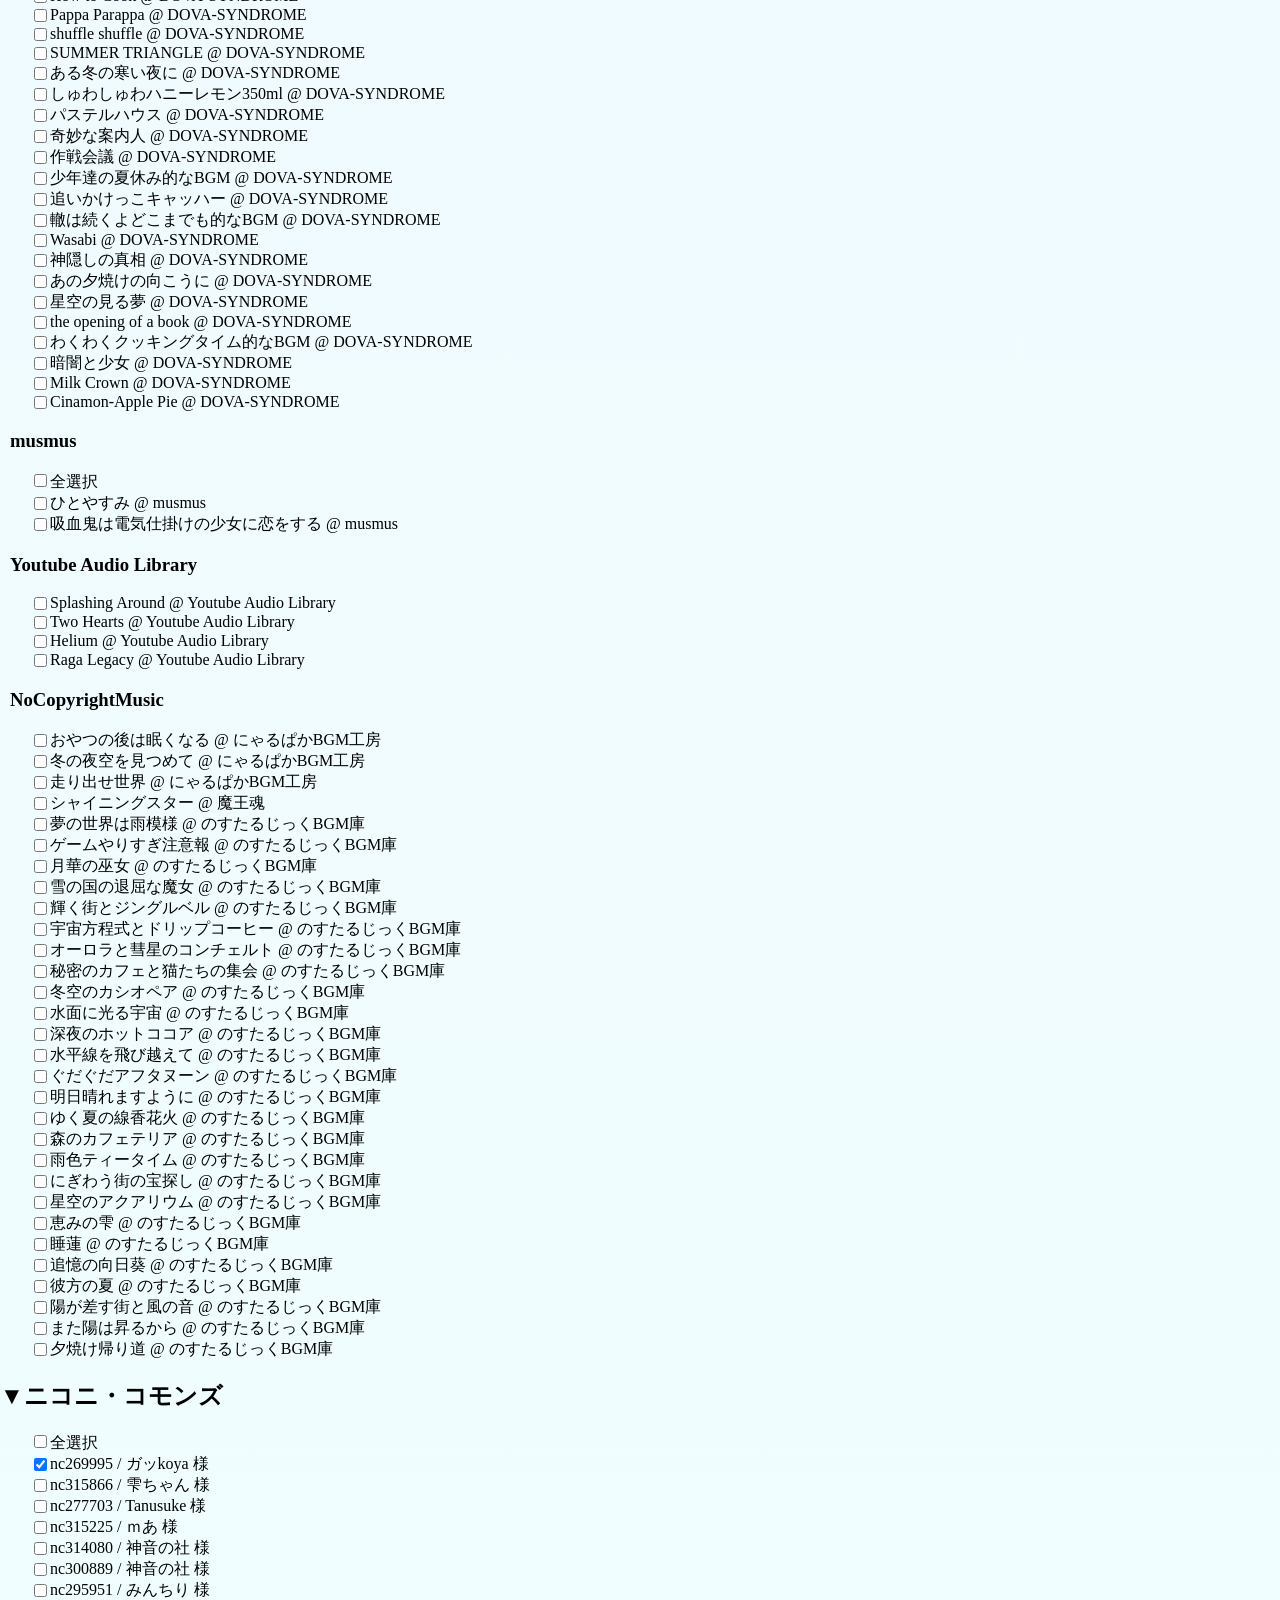
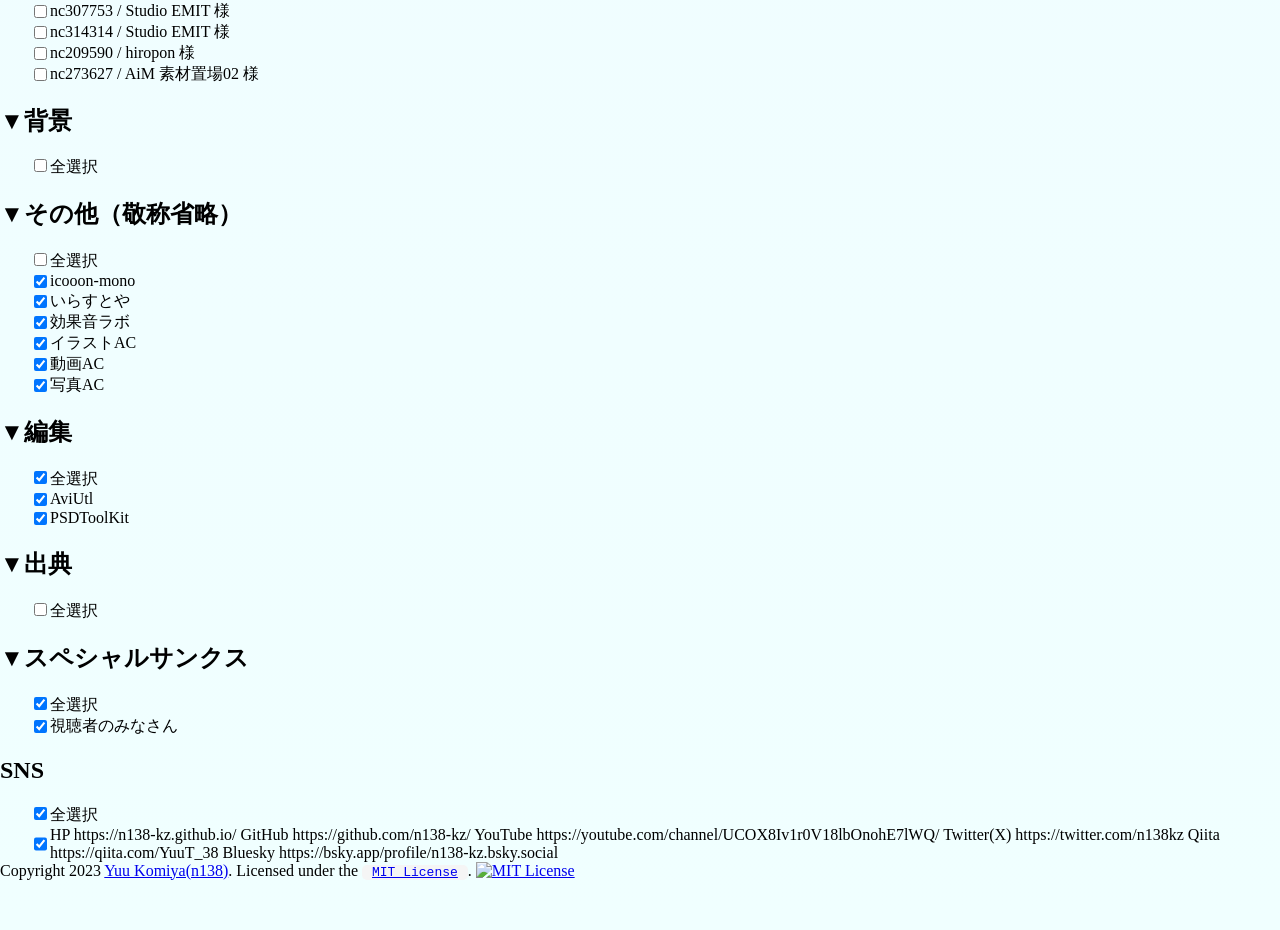
==== commit 54a3dd93: "genre_sns_twitter" ====
--- a/index.html
+++ b/index.html
@@ -1237,12 +1237,17 @@
 			</script>
 		</div>
 		<div id="genre_sns_twitter">
-			<h2>▼X(Twitter)</h2>
+			<h2>SNS</h2>
 			<label><input type="checkbox" name="" class="control_panels" checked>全選択</label>
 	
 			<label class="inlineobj_line">
 				<input type="checkbox" name="" data-hashtag='[""]' data-href="" checked>
-				https://x.com/yu_n138_lol1
+				HP https://n138-kz.github.io/
+				GitHub https://github.com/n138-kz/
+				YouTube https://youtube.com/channel/UCOX8Iv1r0V18lbOnohE7lWQ/
+				Twitter(X) https://twitter.com/n138kz
+				Qiita https://qiita.com/YuuT_38
+				Bluesky https://bsky.app/profile/n138-kz.bsky.social
 			</label>
 	
 			<script>
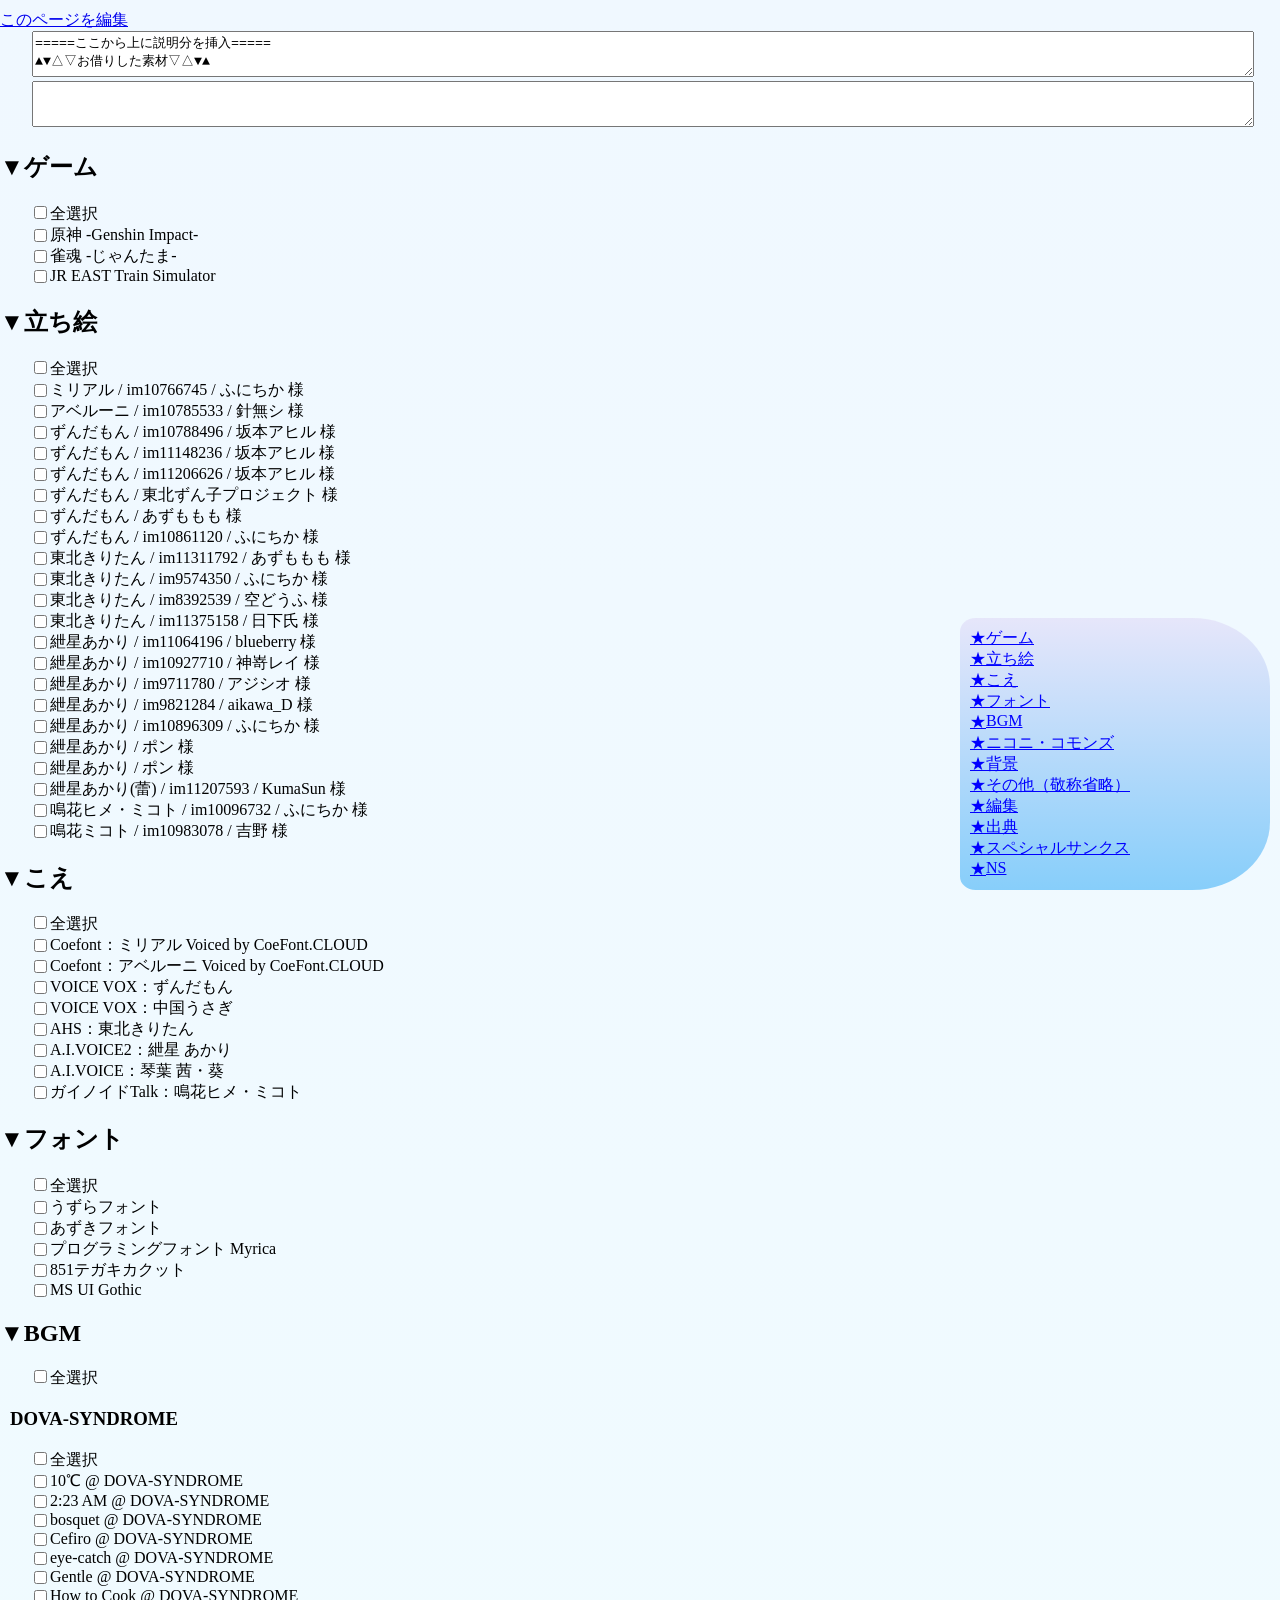
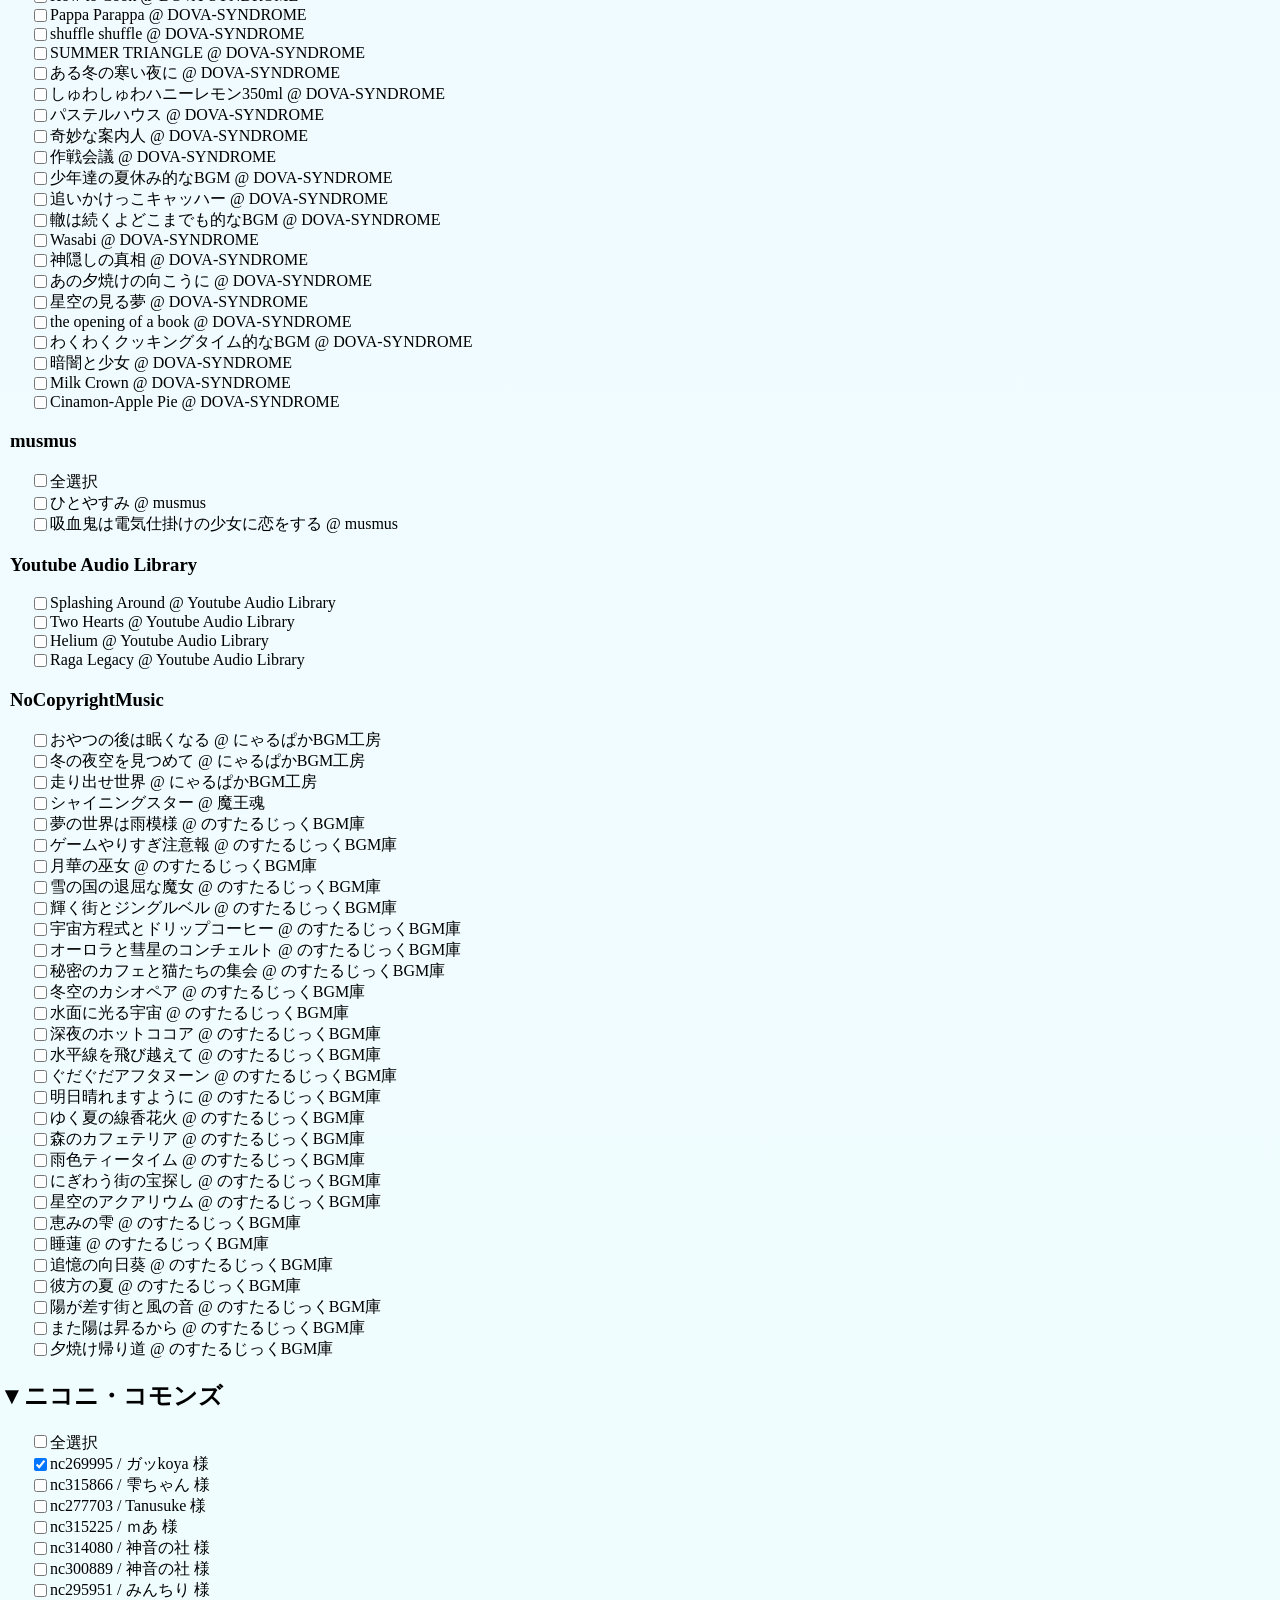
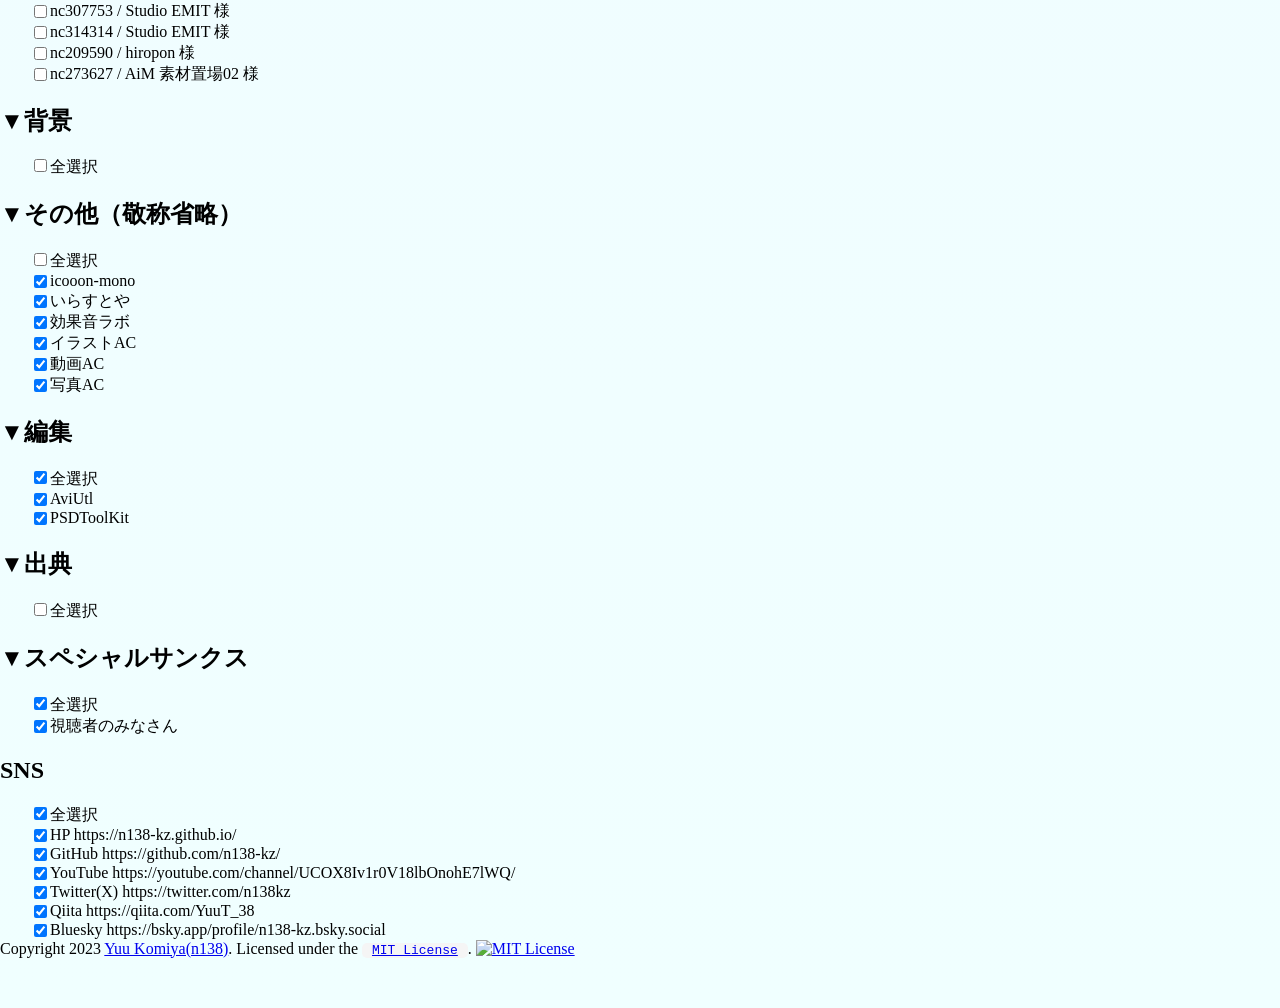
==== commit 45e2420a: "genre_sns_twitter" ====
--- a/index.html
+++ b/index.html
@@ -1243,10 +1243,30 @@
 			<label class="inlineobj_line">
 				<input type="checkbox" name="" data-hashtag='[""]' data-href="" checked>
 				HP https://n138-kz.github.io/
+			</label>
+	
+			<label class="inlineobj_line">
+				<input type="checkbox" name="" data-hashtag='[""]' data-href="" checked>
 				GitHub https://github.com/n138-kz/
+			</label>
+	
+			<label class="inlineobj_line">
+				<input type="checkbox" name="" data-hashtag='[""]' data-href="" checked>
 				YouTube https://youtube.com/channel/UCOX8Iv1r0V18lbOnohE7lWQ/
+			</label>
+	
+			<label class="inlineobj_line">
+				<input type="checkbox" name="" data-hashtag='[""]' data-href="" checked>
 				Twitter(X) https://twitter.com/n138kz
+			</label>
+	
+			<label class="inlineobj_line">
+				<input type="checkbox" name="" data-hashtag='[""]' data-href="" checked>
 				Qiita https://qiita.com/YuuT_38
+			</label>
+	
+			<label class="inlineobj_line">
+				<input type="checkbox" name="" data-hashtag='[""]' data-href="" checked>
 				Bluesky https://bsky.app/profile/n138-kz.bsky.social
 			</label>
 	
